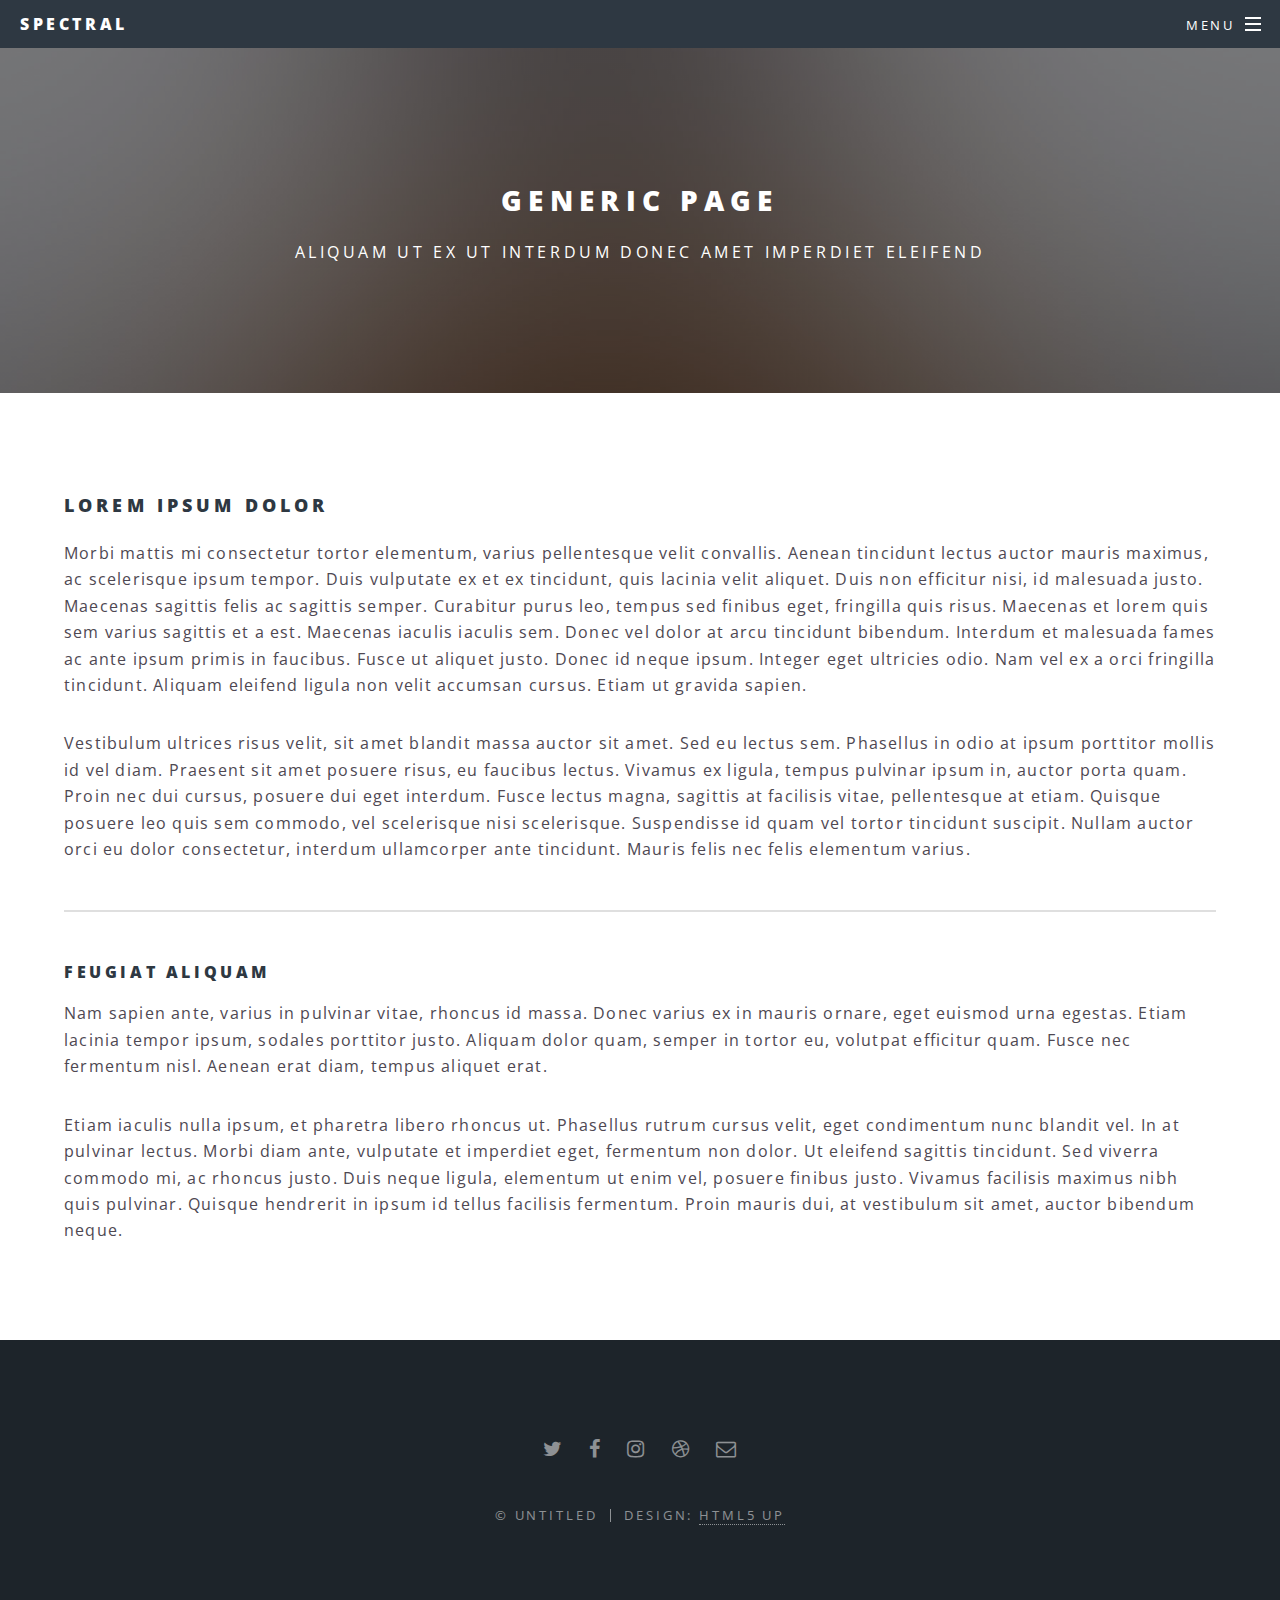
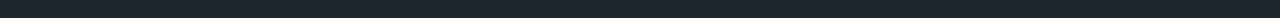
==== generic.html @ 99960e8b "newsite_spectral" ====
<!DOCTYPE HTML>
<!--
	Spectral by HTML5 UP
	html5up.net | @ajlkn
	Free for personal and commercial use under the CCA 3.0 license (html5up.net/license)
-->
<html>
	<head>
		<title>Generic - Spectral by HTML5 UP</title>
		<meta charset="utf-8" />
		<meta name="viewport" content="width=device-width, initial-scale=1" />
		<!--[if lte IE 8]><script src="assets/js/ie/html5shiv.js"></script><![endif]-->
		<link rel="stylesheet" href="assets/css/main.css" />
		<!--[if lte IE 8]><link rel="stylesheet" href="assets/css/ie8.css" /><![endif]-->
		<!--[if lte IE 9]><link rel="stylesheet" href="assets/css/ie9.css" /><![endif]-->
	</head>
	<body>

		<!-- Page Wrapper -->
			<div id="page-wrapper">

				<!-- Header -->
					<header id="header">
						<h1><a href="index.html">Spectral</a></h1>
						<nav id="nav">
							<ul>
								<li class="special">
									<a href="#menu" class="menuToggle"><span>Menu</span></a>
									<div id="menu">
										<ul>
											<li><a href="index.html">Home</a></li>
											<li><a href="generic.html">Generic</a></li>
											<li><a href="elements.html">Elements</a></li>
											<li><a href="#">Sign Up</a></li>
											<li><a href="#">Log In</a></li>
										</ul>
									</div>
								</li>
							</ul>
						</nav>
					</header>

				<!-- Main -->
					<article id="main">
						<header>
							<h2>Generic Page</h2>
							<p>Aliquam ut ex ut interdum donec amet imperdiet eleifend</p>
						</header>
						<section class="wrapper style5">
							<div class="inner">

								<h3>Lorem ipsum dolor</h3>
								<p>Morbi mattis mi consectetur tortor elementum, varius pellentesque velit convallis. Aenean tincidunt lectus auctor mauris maximus, ac scelerisque ipsum tempor. Duis vulputate ex et ex tincidunt, quis lacinia velit aliquet. Duis non efficitur nisi, id malesuada justo. Maecenas sagittis felis ac sagittis semper. Curabitur purus leo, tempus sed finibus eget, fringilla quis risus. Maecenas et lorem quis sem varius sagittis et a est. Maecenas iaculis iaculis sem. Donec vel dolor at arcu tincidunt bibendum. Interdum et malesuada fames ac ante ipsum primis in faucibus. Fusce ut aliquet justo. Donec id neque ipsum. Integer eget ultricies odio. Nam vel ex a orci fringilla tincidunt. Aliquam eleifend ligula non velit accumsan cursus. Etiam ut gravida sapien.</p>

								<p>Vestibulum ultrices risus velit, sit amet blandit massa auctor sit amet. Sed eu lectus sem. Phasellus in odio at ipsum porttitor mollis id vel diam. Praesent sit amet posuere risus, eu faucibus lectus. Vivamus ex ligula, tempus pulvinar ipsum in, auctor porta quam. Proin nec dui cursus, posuere dui eget interdum. Fusce lectus magna, sagittis at facilisis vitae, pellentesque at etiam. Quisque posuere leo quis sem commodo, vel scelerisque nisi scelerisque. Suspendisse id quam vel tortor tincidunt suscipit. Nullam auctor orci eu dolor consectetur, interdum ullamcorper ante tincidunt. Mauris felis nec felis elementum varius.</p>

								<hr />

								<h4>Feugiat aliquam</h4>
								<p>Nam sapien ante, varius in pulvinar vitae, rhoncus id massa. Donec varius ex in mauris ornare, eget euismod urna egestas. Etiam lacinia tempor ipsum, sodales porttitor justo. Aliquam dolor quam, semper in tortor eu, volutpat efficitur quam. Fusce nec fermentum nisl. Aenean erat diam, tempus aliquet erat.</p>

								<p>Etiam iaculis nulla ipsum, et pharetra libero rhoncus ut. Phasellus rutrum cursus velit, eget condimentum nunc blandit vel. In at pulvinar lectus. Morbi diam ante, vulputate et imperdiet eget, fermentum non dolor. Ut eleifend sagittis tincidunt. Sed viverra commodo mi, ac rhoncus justo. Duis neque ligula, elementum ut enim vel, posuere finibus justo. Vivamus facilisis maximus nibh quis pulvinar. Quisque hendrerit in ipsum id tellus facilisis fermentum. Proin mauris dui, at vestibulum sit amet, auctor bibendum neque.</p>

							</div>
						</section>
					</article>

				<!-- Footer -->
					<footer id="footer">
						<ul class="icons">
							<li><a href="#" class="icon fa-twitter"><span class="label">Twitter</span></a></li>
							<li><a href="#" class="icon fa-facebook"><span class="label">Facebook</span></a></li>
							<li><a href="#" class="icon fa-instagram"><span class="label">Instagram</span></a></li>
							<li><a href="#" class="icon fa-dribbble"><span class="label">Dribbble</span></a></li>
							<li><a href="#" class="icon fa-envelope-o"><span class="label">Email</span></a></li>
						</ul>
						<ul class="copyright">
							<li>&copy; Untitled</li><li>Design: <a href="http://html5up.net">HTML5 UP</a></li>
						</ul>
					</footer>

			</div>

		<!-- Scripts -->
			<script src="assets/js/jquery.min.js"></script>
			<script src="assets/js/jquery.scrollex.min.js"></script>
			<script src="assets/js/jquery.scrolly.min.js"></script>
			<script src="assets/js/skel.min.js"></script>
			<script src="assets/js/util.js"></script>
			<!--[if lte IE 8]><script src="assets/js/ie/respond.min.js"></script><![endif]-->
			<script src="assets/js/main.js"></script>

	</body>
</html>
---- assets/css/main.css ----
@import url(font-awesome.min.css);
@import url("https://fonts.googleapis.com/css?family=Open+Sans:400,400italic,600,600italic,800,800italic");

/*
	Spectral by HTML5 UP
	html5up.net | @ajlkn
	Free for personal and commercial use under the CCA 3.0 license (html5up.net/license)
*/

/* Reset */

	html, body, div, span, applet, object, iframe, h1, h2, h3, h4, h5, h6, p, blockquote, pre, a, abbr, acronym, address, big, cite, code, del, dfn, em, img, ins, kbd, q, s, samp, small, strike, strong, sub, sup, tt, var, b, u, i, center, dl, dt, dd, ol, ul, li, fieldset, form, label, legend, table, caption, tbody, tfoot, thead, tr, th, td, article, aside, canvas, details, embed, figure, figcaption, footer, header, hgroup, menu, nav, output, ruby, section, summary, time, mark, audio, video {
		margin: 0;
		padding: 0;
		border: 0;
		font-size: 100%;
		font: inherit;
		vertical-align: baseline;
	}

	article, aside, details, figcaption, figure, footer, header, hgroup, menu, nav, section {
		display: block;
	}

	body {
		line-height: 1;
	}

	ol, ul {
		list-style: none;
	}

	blockquote, q {
		quotes: none;
	}

	blockquote:before, blockquote:after, q:before, q:after {
		content: '';
		content: none;
	}

	table {
		border-collapse: collapse;
		border-spacing: 0;
	}

	body {
		-webkit-text-size-adjust: none;
	}

/* Box Model */

	*, *:before, *:after {
		-moz-box-sizing: border-box;
		-webkit-box-sizing: border-box;
		box-sizing: border-box;
	}

/* Grid */

	.row {
		border-bottom: solid 1px transparent;
		-moz-box-sizing: border-box;
		-webkit-box-sizing: border-box;
		box-sizing: border-box;
	}

	.row > * {
		float: left;
		-moz-box-sizing: border-box;
		-webkit-box-sizing: border-box;
		box-sizing: border-box;
	}

	.row:after, .row:before {
		content: '';
		display: block;
		clear: both;
		height: 0;
	}

	.row.uniform > * > :first-child {
		margin-top: 0;
	}

	.row.uniform > * > :last-child {
		margin-bottom: 0;
	}

	.row.\30 \25 > * {
		padding: 0 0 0 0em;
	}

	.row.\30 \25 {
		margin: 0 0 -1px 0em;
	}

	.row.uniform.\30 \25 > * {
		padding: 0em 0 0 0em;
	}

	.row.uniform.\30 \25 {
		margin: 0em 0 -1px 0em;
	}

	.row > * {
		padding: 0 0 0 1.5em;
	}

	.row {
		margin: 0 0 -1px -1.5em;
	}

	.row.uniform > * {
		padding: 1.5em 0 0 1.5em;
	}

	.row.uniform {
		margin: -1.5em 0 -1px -1.5em;
	}

	.row.\32 00\25 > * {
		padding: 0 0 0 3em;
	}

	.row.\32 00\25 {
		margin: 0 0 -1px -3em;
	}

	.row.uniform.\32 00\25 > * {
		padding: 3em 0 0 3em;
	}

	.row.uniform.\32 00\25 {
		margin: -3em 0 -1px -3em;
	}

	.row.\31 50\25 > * {
		padding: 0 0 0 2.25em;
	}

	.row.\31 50\25 {
		margin: 0 0 -1px -2.25em;
	}

	.row.uniform.\31 50\25 > * {
		padding: 2.25em 0 0 2.25em;
	}

	.row.uniform.\31 50\25 {
		margin: -2.25em 0 -1px -2.25em;
	}

	.row.\35 0\25 > * {
		padding: 0 0 0 0.75em;
	}

	.row.\35 0\25 {
		margin: 0 0 -1px -0.75em;
	}

	.row.uniform.\35 0\25 > * {
		padding: 0.75em 0 0 0.75em;
	}

	.row.uniform.\35 0\25 {
		margin: -0.75em 0 -1px -0.75em;
	}

	.row.\32 5\25 > * {
		padding: 0 0 0 0.375em;
	}

	.row.\32 5\25 {
		margin: 0 0 -1px -0.375em;
	}

	.row.uniform.\32 5\25 > * {
		padding: 0.375em 0 0 0.375em;
	}

	.row.uniform.\32 5\25 {
		margin: -0.375em 0 -1px -0.375em;
	}

	.\31 2u, .\31 2u\24 {
		width: 100%;
		clear: none;
		margin-left: 0;
	}

	.\31 1u, .\31 1u\24 {
		width: 91.6666666667%;
		clear: none;
		margin-left: 0;
	}

	.\31 0u, .\31 0u\24 {
		width: 83.3333333333%;
		clear: none;
		margin-left: 0;
	}

	.\39 u, .\39 u\24 {
		width: 75%;
		clear: none;
		margin-left: 0;
	}

	.\38 u, .\38 u\24 {
		width: 66.6666666667%;
		clear: none;
		margin-left: 0;
	}

	.\37 u, .\37 u\24 {
		width: 58.3333333333%;
		clear: none;
		margin-left: 0;
	}

	.\36 u, .\36 u\24 {
		width: 50%;
		clear: none;
		margin-left: 0;
	}

	.\35 u, .\35 u\24 {
		width: 41.6666666667%;
		clear: none;
		margin-left: 0;
	}

	.\34 u, .\34 u\24 {
		width: 33.3333333333%;
		clear: none;
		margin-left: 0;
	}

	.\33 u, .\33 u\24 {
		width: 25%;
		clear: none;
		margin-left: 0;
	}

	.\32 u, .\32 u\24 {
		width: 16.6666666667%;
		clear: none;
		margin-left: 0;
	}

	.\31 u, .\31 u\24 {
		width: 8.3333333333%;
		clear: none;
		margin-left: 0;
	}

	.\31 2u\24 + *,
	.\31 1u\24 + *,
	.\31 0u\24 + *,
	.\39 u\24 + *,
	.\38 u\24 + *,
	.\37 u\24 + *,
	.\36 u\24 + *,
	.\35 u\24 + *,
	.\34 u\24 + *,
	.\33 u\24 + *,
	.\32 u\24 + *,
	.\31 u\24 + * {
		clear: left;
	}

	.\-11u {
		margin-left: 91.66667%;
	}

	.\-10u {
		margin-left: 83.33333%;
	}

	.\-9u {
		margin-left: 75%;
	}

	.\-8u {
		margin-left: 66.66667%;
	}

	.\-7u {
		margin-left: 58.33333%;
	}

	.\-6u {
		margin-left: 50%;
	}

	.\-5u {
		margin-left: 41.66667%;
	}

	.\-4u {
		margin-left: 33.33333%;
	}

	.\-3u {
		margin-left: 25%;
	}

	.\-2u {
		margin-left: 16.66667%;
	}

	.\-1u {
		margin-left: 8.33333%;
	}

	@media screen and (max-width: 1680px) {

		.row > * {
			padding: 0 0 0 1.5em;
		}

		.row {
			margin: 0 0 -1px -1.5em;
		}

		.row.uniform > * {
			padding: 1.5em 0 0 1.5em;
		}

		.row.uniform {
			margin: -1.5em 0 -1px -1.5em;
		}

		.row.\32 00\25 > * {
			padding: 0 0 0 3em;
		}

		.row.\32 00\25 {
			margin: 0 0 -1px -3em;
		}

		.row.uniform.\32 00\25 > * {
			padding: 3em 0 0 3em;
		}

		.row.uniform.\32 00\25 {
			margin: -3em 0 -1px -3em;
		}

		.row.\31 50\25 > * {
			padding: 0 0 0 2.25em;
		}

		.row.\31 50\25 {
			margin: 0 0 -1px -2.25em;
		}

		.row.uniform.\31 50\25 > * {
			padding: 2.25em 0 0 2.25em;
		}

		.row.uniform.\31 50\25 {
			margin: -2.25em 0 -1px -2.25em;
		}

		.row.\35 0\25 > * {
			padding: 0 0 0 0.75em;
		}

		.row.\35 0\25 {
			margin: 0 0 -1px -0.75em;
		}

		.row.uniform.\35 0\25 > * {
			padding: 0.75em 0 0 0.75em;
		}

		.row.uniform.\35 0\25 {
			margin: -0.75em 0 -1px -0.75em;
		}

		.row.\32 5\25 > * {
			padding: 0 0 0 0.375em;
		}

		.row.\32 5\25 {
			margin: 0 0 -1px -0.375em;
		}

		.row.uniform.\32 5\25 > * {
			padding: 0.375em 0 0 0.375em;
		}

		.row.uniform.\32 5\25 {
			margin: -0.375em 0 -1px -0.375em;
		}

		.\31 2u\28xlarge\29, .\31 2u\24\28xlarge\29 {
			width: 100%;
			clear: none;
			margin-left: 0;
		}

		.\31 1u\28xlarge\29, .\31 1u\24\28xlarge\29 {
			width: 91.6666666667%;
			clear: none;
			margin-left: 0;
		}

		.\31 0u\28xlarge\29, .\31 0u\24\28xlarge\29 {
			width: 83.3333333333%;
			clear: none;
			margin-left: 0;
		}

		.\39 u\28xlarge\29, .\39 u\24\28xlarge\29 {
			width: 75%;
			clear: none;
			margin-left: 0;
		}

		.\38 u\28xlarge\29, .\38 u\24\28xlarge\29 {
			width: 66.6666666667%;
			clear: none;
			margin-left: 0;
		}

		.\37 u\28xlarge\29, .\37 u\24\28xlarge\29 {
			width: 58.3333333333%;
			clear: none;
			margin-left: 0;
		}

		.\36 u\28xlarge\29, .\36 u\24\28xlarge\29 {
			width: 50%;
			clear: none;
			margin-left: 0;
		}

		.\35 u\28xlarge\29, .\35 u\24\28xlarge\29 {
			width: 41.6666666667%;
			clear: none;
			margin-left: 0;
		}

		.\34 u\28xlarge\29, .\34 u\24\28xlarge\29 {
			width: 33.3333333333%;
			clear: none;
			margin-left: 0;
		}

		.\33 u\28xlarge\29, .\33 u\24\28xlarge\29 {
			width: 25%;
			clear: none;
			margin-left: 0;
		}

		.\32 u\28xlarge\29, .\32 u\24\28xlarge\29 {
			width: 16.6666666667%;
			clear: none;
			margin-left: 0;
		}

		.\31 u\28xlarge\29, .\31 u\24\28xlarge\29 {
			width: 8.3333333333%;
			clear: none;
			margin-left: 0;
		}

		.\31 2u\24\28xlarge\29 + *,
		.\31 1u\24\28xlarge\29 + *,
		.\31 0u\24\28xlarge\29 + *,
		.\39 u\24\28xlarge\29 + *,
		.\38 u\24\28xlarge\29 + *,
		.\37 u\24\28xlarge\29 + *,
		.\36 u\24\28xlarge\29 + *,
		.\35 u\24\28xlarge\29 + *,
		.\34 u\24\28xlarge\29 + *,
		.\33 u\24\28xlarge\29 + *,
		.\32 u\24\28xlarge\29 + *,
		.\31 u\24\28xlarge\29 + * {
			clear: left;
		}

		.\-11u\28xlarge\29 {
			margin-left: 91.66667%;
		}

		.\-10u\28xlarge\29 {
			margin-left: 83.33333%;
		}

		.\-9u\28xlarge\29 {
			margin-left: 75%;
		}

		.\-8u\28xlarge\29 {
			margin-left: 66.66667%;
		}

		.\-7u\28xlarge\29 {
			margin-left: 58.33333%;
		}

		.\-6u\28xlarge\29 {
			margin-left: 50%;
		}

		.\-5u\28xlarge\29 {
			margin-left: 41.66667%;
		}

		.\-4u\28xlarge\29 {
			margin-left: 33.33333%;
		}

		.\-3u\28xlarge\29 {
			margin-left: 25%;
		}

		.\-2u\28xlarge\29 {
			margin-left: 16.66667%;
		}

		.\-1u\28xlarge\29 {
			margin-left: 8.33333%;
		}

	}

	@media screen and (max-width: 1280px) {

		.row > * {
			padding: 0 0 0 1.5em;
		}

		.row {
			margin: 0 0 -1px -1.5em;
		}

		.row.uniform > * {
			padding: 1.5em 0 0 1.5em;
		}

		.row.uniform {
			margin: -1.5em 0 -1px -1.5em;
		}

		.row.\32 00\25 > * {
			padding: 0 0 0 3em;
		}

		.row.\32 00\25 {
			margin: 0 0 -1px -3em;
		}

		.row.uniform.\32 00\25 > * {
			padding: 3em 0 0 3em;
		}

		.row.uniform.\32 00\25 {
			margin: -3em 0 -1px -3em;
		}

		.row.\31 50\25 > * {
			padding: 0 0 0 2.25em;
		}

		.row.\31 50\25 {
			margin: 0 0 -1px -2.25em;
		}

		.row.uniform.\31 50\25 > * {
			padding: 2.25em 0 0 2.25em;
		}

		.row.uniform.\31 50\25 {
			margin: -2.25em 0 -1px -2.25em;
		}

		.row.\35 0\25 > * {
			padding: 0 0 0 0.75em;
		}

		.row.\35 0\25 {
			margin: 0 0 -1px -0.75em;
		}

		.row.uniform.\35 0\25 > * {
			padding: 0.75em 0 0 0.75em;
		}

		.row.uniform.\35 0\25 {
			margin: -0.75em 0 -1px -0.75em;
		}

		.row.\32 5\25 > * {
			padding: 0 0 0 0.375em;
		}

		.row.\32 5\25 {
			margin: 0 0 -1px -0.375em;
		}

		.row.uniform.\32 5\25 > * {
			padding: 0.375em 0 0 0.375em;
		}

		.row.uniform.\32 5\25 {
			margin: -0.375em 0 -1px -0.375em;
		}

		.\31 2u\28large\29, .\31 2u\24\28large\29 {
			width: 100%;
			clear: none;
			margin-left: 0;
		}

		.\31 1u\28large\29, .\31 1u\24\28large\29 {
			width: 91.6666666667%;
			clear: none;
			margin-left: 0;
		}

		.\31 0u\28large\29, .\31 0u\24\28large\29 {
			width: 83.3333333333%;
			clear: none;
			margin-left: 0;
		}

		.\39 u\28large\29, .\39 u\24\28large\29 {
			width: 75%;
			clear: none;
			margin-left: 0;
		}

		.\38 u\28large\29, .\38 u\24\28large\29 {
			width: 66.6666666667%;
			clear: none;
			margin-left: 0;
		}

		.\37 u\28large\29, .\37 u\24\28large\29 {
			width: 58.3333333333%;
			clear: none;
			margin-left: 0;
		}

		.\36 u\28large\29, .\36 u\24\28large\29 {
			width: 50%;
			clear: none;
			margin-left: 0;
		}

		.\35 u\28large\29, .\35 u\24\28large\29 {
			width: 41.6666666667%;
			clear: none;
			margin-left: 0;
		}

		.\34 u\28large\29, .\34 u\24\28large\29 {
			width: 33.3333333333%;
			clear: none;
			margin-left: 0;
		}

		.\33 u\28large\29, .\33 u\24\28large\29 {
			width: 25%;
			clear: none;
			margin-left: 0;
		}

		.\32 u\28large\29, .\32 u\24\28large\29 {
			width: 16.6666666667%;
			clear: none;
			margin-left: 0;
		}

		.\31 u\28large\29, .\31 u\24\28large\29 {
			width: 8.3333333333%;
			clear: none;
			margin-left: 0;
		}

		.\31 2u\24\28large\29 + *,
		.\31 1u\24\28large\29 + *,
		.\31 0u\24\28large\29 + *,
		.\39 u\24\28large\29 + *,
		.\38 u\24\28large\29 + *,
		.\37 u\24\28large\29 + *,
		.\36 u\24\28large\29 + *,
		.\35 u\24\28large\29 + *,
		.\34 u\24\28large\29 + *,
		.\33 u\24\28large\29 + *,
		.\32 u\24\28large\29 + *,
		.\31 u\24\28large\29 + * {
			clear: left;
		}

		.\-11u\28large\29 {
			margin-left: 91.66667%;
		}

		.\-10u\28large\29 {
			margin-left: 83.33333%;
		}

		.\-9u\28large\29 {
			margin-left: 75%;
		}

		.\-8u\28large\29 {
			margin-left: 66.66667%;
		}

		.\-7u\28large\29 {
			margin-left: 58.33333%;
		}

		.\-6u\28large\29 {
			margin-left: 50%;
		}

		.\-5u\28large\29 {
			margin-left: 41.66667%;
		}

		.\-4u\28large\29 {
			margin-left: 33.33333%;
		}

		.\-3u\28large\29 {
			margin-left: 25%;
		}

		.\-2u\28large\29 {
			margin-left: 16.66667%;
		}

		.\-1u\28large\29 {
			margin-left: 8.33333%;
		}

	}

	@media screen and (max-width: 980px) {

		.row > * {
			padding: 0 0 0 1.5em;
		}

		.row {
			margin: 0 0 -1px -1.5em;
		}

		.row.uniform > * {
			padding: 1.5em 0 0 1.5em;
		}

		.row.uniform {
			margin: -1.5em 0 -1px -1.5em;
		}

		.row.\32 00\25 > * {
			padding: 0 0 0 3em;
		}

		.row.\32 00\25 {
			margin: 0 0 -1px -3em;
		}

		.row.uniform.\32 00\25 > * {
			padding: 3em 0 0 3em;
		}

		.row.uniform.\32 00\25 {
			margin: -3em 0 -1px -3em;
		}

		.row.\31 50\25 > * {
			padding: 0 0 0 2.25em;
		}

		.row.\31 50\25 {
			margin: 0 0 -1px -2.25em;
		}

		.row.uniform.\31 50\25 > * {
			padding: 2.25em 0 0 2.25em;
		}

		.row.uniform.\31 50\25 {
			margin: -2.25em 0 -1px -2.25em;
		}

		.row.\35 0\25 > * {
			padding: 0 0 0 0.75em;
		}

		.row.\35 0\25 {
			margin: 0 0 -1px -0.75em;
		}

		.row.uniform.\35 0\25 > * {
			padding: 0.75em 0 0 0.75em;
		}

		.row.uniform.\35 0\25 {
			margin: -0.75em 0 -1px -0.75em;
		}

		.row.\32 5\25 > * {
			padding: 0 0 0 0.375em;
		}

		.row.\32 5\25 {
			margin: 0 0 -1px -0.375em;
		}

		.row.uniform.\32 5\25 > * {
			padding: 0.375em 0 0 0.375em;
		}

		.row.uniform.\32 5\25 {
			margin: -0.375em 0 -1px -0.375em;
		}

		.\31 2u\28medium\29, .\31 2u\24\28medium\29 {
			width: 100%;
			clear: none;
			margin-left: 0;
		}

		.\31 1u\28medium\29, .\31 1u\24\28medium\29 {
			width: 91.6666666667%;
			clear: none;
			margin-left: 0;
		}

		.\31 0u\28medium\29, .\31 0u\24\28medium\29 {
			width: 83.3333333333%;
			clear: none;
			margin-left: 0;
		}

		.\39 u\28medium\29, .\39 u\24\28medium\29 {
			width: 75%;
			clear: none;
			margin-left: 0;
		}

		.\38 u\28medium\29, .\38 u\24\28medium\29 {
			width: 66.6666666667%;
			clear: none;
			margin-left: 0;
		}

		.\37 u\28medium\29, .\37 u\24\28medium\29 {
			width: 58.3333333333%;
			clear: none;
			margin-left: 0;
		}

		.\36 u\28medium\29, .\36 u\24\28medium\29 {
			width: 50%;
			clear: none;
			margin-left: 0;
		}

		.\35 u\28medium\29, .\35 u\24\28medium\29 {
			width: 41.6666666667%;
			clear: none;
			margin-left: 0;
		}

		.\34 u\28medium\29, .\34 u\24\28medium\29 {
			width: 33.3333333333%;
			clear: none;
			margin-left: 0;
		}

		.\33 u\28medium\29, .\33 u\24\28medium\29 {
			width: 25%;
			clear: none;
			margin-left: 0;
		}

		.\32 u\28medium\29, .\32 u\24\28medium\29 {
			width: 16.6666666667%;
			clear: none;
			margin-left: 0;
		}

		.\31 u\28medium\29, .\31 u\24\28medium\29 {
			width: 8.3333333333%;
			clear: none;
			margin-left: 0;
		}

		.\31 2u\24\28medium\29 + *,
		.\31 1u\24\28medium\29 + *,
		.\31 0u\24\28medium\29 + *,
		.\39 u\24\28medium\29 + *,
		.\38 u\24\28medium\29 + *,
		.\37 u\24\28medium\29 + *,
		.\36 u\24\28medium\29 + *,
		.\35 u\24\28medium\29 + *,
		.\34 u\24\28medium\29 + *,
		.\33 u\24\28medium\29 + *,
		.\32 u\24\28medium\29 + *,
		.\31 u\24\28medium\29 + * {
			clear: left;
		}

		.\-11u\28medium\29 {
			margin-left: 91.66667%;
		}

		.\-10u\28medium\29 {
			margin-left: 83.33333%;
		}

		.\-9u\28medium\29 {
			margin-left: 75%;
		}

		.\-8u\28medium\29 {
			margin-left: 66.66667%;
		}

		.\-7u\28medium\29 {
			margin-left: 58.33333%;
		}

		.\-6u\28medium\29 {
			margin-left: 50%;
		}

		.\-5u\28medium\29 {
			margin-left: 41.66667%;
		}

		.\-4u\28medium\29 {
			margin-left: 33.33333%;
		}

		.\-3u\28medium\29 {
			margin-left: 25%;
		}

		.\-2u\28medium\29 {
			margin-left: 16.66667%;
		}

		.\-1u\28medium\29 {
			margin-left: 8.33333%;
		}

	}

	@media screen and (max-width: 736px) {

		.row > * {
			padding: 0 0 0 1.5em;
		}

		.row {
			margin: 0 0 -1px -1.5em;
		}

		.row.uniform > * {
			padding: 1.5em 0 0 1.5em;
		}

		.row.uniform {
			margin: -1.5em 0 -1px -1.5em;
		}

		.row.\32 00\25 > * {
			padding: 0 0 0 3em;
		}

		.row.\32 00\25 {
			margin: 0 0 -1px -3em;
		}

		.row.uniform.\32 00\25 > * {
			padding: 3em 0 0 3em;
		}

		.row.uniform.\32 00\25 {
			margin: -3em 0 -1px -3em;
		}

		.row.\31 50\25 > * {
			padding: 0 0 0 2.25em;
		}

		.row.\31 50\25 {
			margin: 0 0 -1px -2.25em;
		}

		.row.uniform.\31 50\25 > * {
			padding: 2.25em 0 0 2.25em;
		}

		.row.uniform.\31 50\25 {
			margin: -2.25em 0 -1px -2.25em;
		}

		.row.\35 0\25 > * {
			padding: 0 0 0 0.75em;
		}

		.row.\35 0\25 {
			margin: 0 0 -1px -0.75em;
		}

		.row.uniform.\35 0\25 > * {
			padding: 0.75em 0 0 0.75em;
		}

		.row.uniform.\35 0\25 {
			margin: -0.75em 0 -1px -0.75em;
		}

		.row.\32 5\25 > * {
			padding: 0 0 0 0.375em;
		}

		.row.\32 5\25 {
			margin: 0 0 -1px -0.375em;
		}

		.row.uniform.\32 5\25 > * {
			padding: 0.375em 0 0 0.375em;
		}

		.row.uniform.\32 5\25 {
			margin: -0.375em 0 -1px -0.375em;
		}

		.\31 2u\28small\29, .\31 2u\24\28small\29 {
			width: 100%;
			clear: none;
			margin-left: 0;
		}

		.\31 1u\28small\29, .\31 1u\24\28small\29 {
			width: 91.6666666667%;
			clear: none;
			margin-left: 0;
		}

		.\31 0u\28small\29, .\31 0u\24\28small\29 {
			width: 83.3333333333%;
			clear: none;
			margin-left: 0;
		}

		.\39 u\28small\29, .\39 u\24\28small\29 {
			width: 75%;
			clear: none;
			margin-left: 0;
		}

		.\38 u\28small\29, .\38 u\24\28small\29 {
			width: 66.6666666667%;
			clear: none;
			margin-left: 0;
		}

		.\37 u\28small\29, .\37 u\24\28small\29 {
			width: 58.3333333333%;
			clear: none;
			margin-left: 0;
		}

		.\36 u\28small\29, .\36 u\24\28small\29 {
			width: 50%;
			clear: none;
			margin-left: 0;
		}

		.\35 u\28small\29, .\35 u\24\28small\29 {
			width: 41.6666666667%;
			clear: none;
			margin-left: 0;
		}

		.\34 u\28small\29, .\34 u\24\28small\29 {
			width: 33.3333333333%;
			clear: none;
			margin-left: 0;
		}

		.\33 u\28small\29, .\33 u\24\28small\29 {
			width: 25%;
			clear: none;
			margin-left: 0;
		}

		.\32 u\28small\29, .\32 u\24\28small\29 {
			width: 16.6666666667%;
			clear: none;
			margin-left: 0;
		}

		.\31 u\28small\29, .\31 u\24\28small\29 {
			width: 8.3333333333%;
			clear: none;
			margin-left: 0;
		}

		.\31 2u\24\28small\29 + *,
		.\31 1u\24\28small\29 + *,
		.\31 0u\24\28small\29 + *,
		.\39 u\24\28small\29 + *,
		.\38 u\24\28small\29 + *,
		.\37 u\24\28small\29 + *,
		.\36 u\24\28small\29 + *,
		.\35 u\24\28small\29 + *,
		.\34 u\24\28small\29 + *,
		.\33 u\24\28small\29 + *,
		.\32 u\24\28small\29 + *,
		.\31 u\24\28small\29 + * {
			clear: left;
		}

		.\-11u\28small\29 {
			margin-left: 91.66667%;
		}

		.\-10u\28small\29 {
			margin-left: 83.33333%;
		}

		.\-9u\28small\29 {
			margin-left: 75%;
		}

		.\-8u\28small\29 {
			margin-left: 66.66667%;
		}

		.\-7u\28small\29 {
			margin-left: 58.33333%;
		}

		.\-6u\28small\29 {
			margin-left: 50%;
		}

		.\-5u\28small\29 {
			margin-left: 41.66667%;
		}

		.\-4u\28small\29 {
			margin-left: 33.33333%;
		}

		.\-3u\28small\29 {
			margin-left: 25%;
		}

		.\-2u\28small\29 {
			margin-left: 16.66667%;
		}

		.\-1u\28small\29 {
			margin-left: 8.33333%;
		}

	}

	@media screen and (max-width: 480px) {

		.row > * {
			padding: 0 0 0 1.5em;
		}

		.row {
			margin: 0 0 -1px -1.5em;
		}

		.row.uniform > * {
			padding: 1.5em 0 0 1.5em;
		}

		.row.uniform {
			margin: -1.5em 0 -1px -1.5em;
		}

		.row.\32 00\25 > * {
			padding: 0 0 0 3em;
		}

		.row.\32 00\25 {
			margin: 0 0 -1px -3em;
		}

		.row.uniform.\32 00\25 > * {
			padding: 3em 0 0 3em;
		}

		.row.uniform.\32 00\25 {
			margin: -3em 0 -1px -3em;
		}

		.row.\31 50\25 > * {
			padding: 0 0 0 2.25em;
		}

		.row.\31 50\25 {
			margin: 0 0 -1px -2.25em;
		}

		.row.uniform.\31 50\25 > * {
			padding: 2.25em 0 0 2.25em;
		}

		.row.uniform.\31 50\25 {
			margin: -2.25em 0 -1px -2.25em;
		}

		.row.\35 0\25 > * {
			padding: 0 0 0 0.75em;
		}

		.row.\35 0\25 {
			margin: 0 0 -1px -0.75em;
		}

		.row.uniform.\35 0\25 > * {
			padding: 0.75em 0 0 0.75em;
		}

		.row.uniform.\35 0\25 {
			margin: -0.75em 0 -1px -0.75em;
		}

		.row.\32 5\25 > * {
			padding: 0 0 0 0.375em;
		}

		.row.\32 5\25 {
			margin: 0 0 -1px -0.375em;
		}

		.row.uniform.\32 5\25 > * {
			padding: 0.375em 0 0 0.375em;
		}

		.row.uniform.\32 5\25 {
			margin: -0.375em 0 -1px -0.375em;
		}

		.\31 2u\28xsmall\29, .\31 2u\24\28xsmall\29 {
			width: 100%;
			clear: none;
			margin-left: 0;
		}

		.\31 1u\28xsmall\29, .\31 1u\24\28xsmall\29 {
			width: 91.6666666667%;
			clear: none;
			margin-left: 0;
		}

		.\31 0u\28xsmall\29, .\31 0u\24\28xsmall\29 {
			width: 83.3333333333%;
			clear: none;
			margin-left: 0;
		}

		.\39 u\28xsmall\29, .\39 u\24\28xsmall\29 {
			width: 75%;
			clear: none;
			margin-left: 0;
		}

		.\38 u\28xsmall\29, .\38 u\24\28xsmall\29 {
			width: 66.6666666667%;
			clear: none;
			margin-left: 0;
		}

		.\37 u\28xsmall\29, .\37 u\24\28xsmall\29 {
			width: 58.3333333333%;
			clear: none;
			margin-left: 0;
		}

		.\36 u\28xsmall\29, .\36 u\24\28xsmall\29 {
			width: 50%;
			clear: none;
			margin-left: 0;
		}

		.\35 u\28xsmall\29, .\35 u\24\28xsmall\29 {
			width: 41.6666666667%;
			clear: none;
			margin-left: 0;
		}

		.\34 u\28xsmall\29, .\34 u\24\28xsmall\29 {
			width: 33.3333333333%;
			clear: none;
			margin-left: 0;
		}

		.\33 u\28xsmall\29, .\33 u\24\28xsmall\29 {
			width: 25%;
			clear: none;
			margin-left: 0;
		}

		.\32 u\28xsmall\29, .\32 u\24\28xsmall\29 {
			width: 16.6666666667%;
			clear: none;
			margin-left: 0;
		}

		.\31 u\28xsmall\29, .\31 u\24\28xsmall\29 {
			width: 8.3333333333%;
			clear: none;
			margin-left: 0;
		}

		.\31 2u\24\28xsmall\29 + *,
		.\31 1u\24\28xsmall\29 + *,
		.\31 0u\24\28xsmall\29 + *,
		.\39 u\24\28xsmall\29 + *,
		.\38 u\24\28xsmall\29 + *,
		.\37 u\24\28xsmall\29 + *,
		.\36 u\24\28xsmall\29 + *,
		.\35 u\24\28xsmall\29 + *,
		.\34 u\24\28xsmall\29 + *,
		.\33 u\24\28xsmall\29 + *,
		.\32 u\24\28xsmall\29 + *,
		.\31 u\24\28xsmall\29 + * {
			clear: left;
		}

		.\-11u\28xsmall\29 {
			margin-left: 91.66667%;
		}

		.\-10u\28xsmall\29 {
			margin-left: 83.33333%;
		}

		.\-9u\28xsmall\29 {
			margin-left: 75%;
		}

		.\-8u\28xsmall\29 {
			margin-left: 66.66667%;
		}

		.\-7u\28xsmall\29 {
			margin-left: 58.33333%;
		}

		.\-6u\28xsmall\29 {
			margin-left: 50%;
		}

		.\-5u\28xsmall\29 {
			margin-left: 41.66667%;
		}

		.\-4u\28xsmall\29 {
			margin-left: 33.33333%;
		}

		.\-3u\28xsmall\29 {
			margin-left: 25%;
		}

		.\-2u\28xsmall\29 {
			margin-left: 16.66667%;
		}

		.\-1u\28xsmall\29 {
			margin-left: 8.33333%;
		}

	}

/* Basic */

	@-ms-viewport {
		width: device-width;
	}

	body {
		background: #2e3842;
	}

		body.is-loading *, body.is-loading *:before, body.is-loading *:after {
			-moz-animation: none !important;
			-webkit-animation: none !important;
			-ms-animation: none !important;
			animation: none !important;
			-moz-transition: none !important;
			-webkit-transition: none !important;
			-ms-transition: none !important;
			transition: none !important;
		}

	body, input, select, textarea {
		color: #fff;
		font-family: "Open Sans", Helvetica, sans-serif;
		font-size: 15pt;
		font-weight: 400;
		letter-spacing: 0.075em;
		line-height: 1.65em;
	}

		@media screen and (max-width: 1680px) {

			body, input, select, textarea {
				font-size: 13pt;
			}

		}

		@media screen and (max-width: 1280px) {

			body, input, select, textarea {
				font-size: 12pt;
			}

		}

		@media screen and (max-width: 736px) {

			body, input, select, textarea {
				font-size: 11pt;
				letter-spacing: 0.0375em;
			}

		}

	a {
		-moz-transition: color 0.2s ease, border-bottom-color 0.2s ease;
		-webkit-transition: color 0.2s ease, border-bottom-color 0.2s ease;
		-ms-transition: color 0.2s ease, border-bottom-color 0.2s ease;
		transition: color 0.2s ease, border-bottom-color 0.2s ease;
		border-bottom: dotted 1px;
		color: inherit;
		text-decoration: none;
	}

		a:hover {
			border-bottom-color: transparent;
		}

	strong, b {
		color: #fff;
		font-weight: 600;
	}

	em, i {
		font-style: italic;
	}

	p {
		margin: 0 0 2em 0;
	}

	h1, h2, h3, h4, h5, h6 {
		color: #fff;
		font-weight: 800;
		letter-spacing: 0.225em;
		line-height: 1em;
		margin: 0 0 1em 0;
		text-transform: uppercase;
	}

		h1 a, h2 a, h3 a, h4 a, h5 a, h6 a {
			color: inherit;
			text-decoration: none;
		}

	h2 {
		font-size: 1.35em;
		line-height: 1.75em;
	}

		@media screen and (max-width: 736px) {

			h2 {
				font-size: 1.1em;
				line-height: 1.65em;
			}

		}

	h3 {
		font-size: 1.15em;
		line-height: 1.75em;
	}

		@media screen and (max-width: 736px) {

			h3 {
				font-size: 1em;
				line-height: 1.65em;
			}

		}

	h4 {
		font-size: 1em;
		line-height: 1.5em;
	}

	h5 {
		font-size: 0.8em;
		line-height: 1.5em;
	}

	h6 {
		font-size: 0.7em;
		line-height: 1.5em;
	}

	sub {
		font-size: 0.8em;
		position: relative;
		top: 0.5em;
	}

	sup {
		font-size: 0.8em;
		position: relative;
		top: -0.5em;
	}

	hr {
		border: 0;
		border-bottom: solid 2px #fff;
		margin: 3em 0;
	}

		hr.major {
			margin: 4.5em 0;
		}

	blockquote {
		border-left: solid 4px #fff;
		font-style: italic;
		margin: 0 0 2em 0;
		padding: 0.5em 0 0.5em 2em;
	}

	code {
		background: rgba(144, 144, 144, 0.25);
		border-radius: 3px;
		font-family: "Courier New", monospace;
		font-size: 0.9em;
		letter-spacing: 0;
		margin: 0 0.25em;
		padding: 0.25em 0.65em;
	}

	pre {
		-webkit-overflow-scrolling: touch;
		font-family: "Courier New", monospace;
		font-size: 0.9em;
		margin: 0 0 2em 0;
	}

		pre code {
			display: block;
			line-height: 1.75em;
			padding: 1em 1.5em;
			overflow-x: auto;
		}

	.align-left {
		text-align: left;
	}

	.align-center {
		text-align: center;
	}

	.align-right {
		text-align: right;
	}

/* Section/Article */

	section.special, article.special {
		text-align: center;
	}

	header p {
		color: rgba(255, 255, 255, 0.5);
		position: relative;
		top: -0.25em;
	}

	header h3 + p {
		font-size: 1.1em;
	}

	header h4 + p,
	header h5 + p,
	header h6 + p {
		font-size: 0.9em;
	}

	header.major {
		margin: 0 0 3.5em 0;
	}

		header.major h2, header.major h3, header.major h4, header.major h5, header.major h6 {
			border-bottom: solid 2px #fff;
			display: inline-block;
			padding-bottom: 1em;
			position: relative;
		}

			header.major h2:after, header.major h3:after, header.major h4:after, header.major h5:after, header.major h6:after {
				content: '';
				display: block;
				height: 1px;
			}

		header.major p {
			color: #fff;
			top: 0;
		}

		@media screen and (max-width: 736px) {

			header.major {
				margin: 0 0 2em 0;
			}

		}

	@media screen and (max-width: 980px) {

		header br {
			display: none;
		}

	}

/* Form */

	form {
		margin: 0 0 2em 0;
	}

	label {
		color: #fff;
		display: block;
		font-size: 0.9em;
		font-weight: 600;
		margin: 0 0 1em 0;
	}

	input[type="text"],
	input[type="password"],
	input[type="email"],
	select,
	textarea {
		-moz-appearance: none;
		-webkit-appearance: none;
		-ms-appearance: none;
		appearance: none;
		background: rgba(144, 144, 144, 0.25);
		border-radius: 3px;
		border: none;
		color: inherit;
		display: block;
		outline: 0;
		padding: 0 1em;
		text-decoration: none;
		width: 100%;
	}

		input[type="text"]:invalid,
		input[type="password"]:invalid,
		input[type="email"]:invalid,
		select:invalid,
		textarea:invalid {
			box-shadow: none;
		}

		input[type="text"]:focus,
		input[type="password"]:focus,
		input[type="email"]:focus,
		select:focus,
		textarea:focus {
			box-shadow: 0 0 0 2px #21b2a6;
		}

	.select-wrapper {
		text-decoration: none;
		display: block;
		position: relative;
	}

		.select-wrapper:before {
			-moz-osx-font-smoothing: grayscale;
			-webkit-font-smoothing: antialiased;
			font-family: FontAwesome;
			font-style: normal;
			font-weight: normal;
			text-transform: none !important;
		}

		.select-wrapper:before {
			-moz-pointer-events: none;
			-webkit-pointer-events: none;
			-ms-pointer-events: none;
			pointer-events: none;
			color: #fff;
			content: '\f078';
			display: block;
			height: 2.75em;
			line-height: 2.75em;
			position: absolute;
			right: 0;
			text-align: center;
			top: 0;
			width: 2.75em;
		}

		.select-wrapper select::-ms-expand {
			display: none;
		}

	input[type="text"],
	input[type="password"],
	input[type="email"],
	select {
		height: 2.75em;
	}

	textarea {
		padding: 0.75em 1em;
	}

	input[type="checkbox"],
	input[type="radio"] {
		-moz-appearance: none;
		-webkit-appearance: none;
		-ms-appearance: none;
		appearance: none;
		display: block;
		float: left;
		margin-right: -2em;
		opacity: 0;
		width: 1em;
		z-index: -1;
	}

		input[type="checkbox"] + label,
		input[type="radio"] + label {
			text-decoration: none;
			color: #fff;
			cursor: pointer;
			display: inline-block;
			font-size: 1em;
			font-weight: 400;
			padding-left: 2.4em;
			padding-right: 0.75em;
			position: relative;
		}

			input[type="checkbox"] + label:before,
			input[type="radio"] + label:before {
				-moz-osx-font-smoothing: grayscale;
				-webkit-font-smoothing: antialiased;
				font-family: FontAwesome;
				font-style: normal;
				font-weight: normal;
				text-transform: none !important;
			}

			input[type="checkbox"] + label:before,
			input[type="radio"] + label:before {
				background: rgba(144, 144, 144, 0.25);
				border-radius: 3px;
				content: '';
				display: inline-block;
				height: 1.65em;
				left: 0;
				line-height: 1.58125em;
				position: absolute;
				text-align: center;
				top: 0;
				width: 1.65em;
			}

		input[type="checkbox"]:checked + label:before,
		input[type="radio"]:checked + label:before {
			background: #2e3842;
			color: #fff;
			content: '\f00c';
		}

		input[type="checkbox"]:focus + label:before,
		input[type="radio"]:focus + label:before {
			box-shadow: 0 0 0 2px #21b2a6;
		}

	input[type="checkbox"] + label:before {
		border-radius: 3px;
	}

	input[type="radio"] + label:before {
		border-radius: 100%;
	}

	::-webkit-input-placeholder {
		color: rgba(255, 255, 255, 0.5) !important;
		opacity: 1.0;
	}

	:-moz-placeholder {
		color: rgba(255, 255, 255, 0.5) !important;
		opacity: 1.0;
	}

	::-moz-placeholder {
		color: rgba(255, 255, 255, 0.5) !important;
		opacity: 1.0;
	}

	:-ms-input-placeholder {
		color: rgba(255, 255, 255, 0.5) !important;
		opacity: 1.0;
	}

	.formerize-placeholder {
		color: rgba(255, 255, 255, 0.5) !important;
		opacity: 1.0;
	}

/* Box */

	.box {
		border-radius: 3px;
		border: solid 2px #fff;
		margin-bottom: 2em;
		padding: 1.5em;
	}

		.box > :last-child,
		.box > :last-child > :last-child,
		.box > :last-child > :last-child > :last-child {
			margin-bottom: 0;
		}

		.box.alt {
			border: 0;
			border-radius: 0;
			padding: 0;
		}

/* Icon */

	.icon {
		text-decoration: none;
		border-bottom: none;
		position: relative;
	}

		.icon:before {
			-moz-osx-font-smoothing: grayscale;
			-webkit-font-smoothing: antialiased;
			font-family: FontAwesome;
			font-style: normal;
			font-weight: normal;
			text-transform: none !important;
		}

		.icon > .label {
			display: none;
		}

		.icon.major {
			-moz-transform: rotate(-45deg);
			-webkit-transform: rotate(-45deg);
			-ms-transform: rotate(-45deg);
			transform: rotate(-45deg);
			border-radius: 3px;
			border: solid 2px #fff;
			display: inline-block;
			font-size: 1.35em;
			height: calc(3em + 2px);
			line-height: 3em;
			text-align: center;
			width: calc(3em + 2px);
		}

			.icon.major:before {
				-moz-transform: rotate(45deg);
				-webkit-transform: rotate(45deg);
				-ms-transform: rotate(45deg);
				transform: rotate(45deg);
				display: inline-block;
				font-size: 1.5em;
			}

			@media screen and (max-width: 736px) {

				.icon.major {
					font-size: 1em;
				}

			}

		.icon.style1 {
			color: #00ffcc;
		}

		.icon.style2 {
			color: #00f0ff;
		}

		.icon.style3 {
			color: #76ddff;
		}

/* Image */

	.image {
		border-radius: 3px;
		border: 0;
		display: inline-block;
		position: relative;
	}

		.image img {
			border-radius: 3px;
			display: block;
		}

		.image.left {
			float: left;
			margin: 0 2em 2em 0;
			top: 0.25em;
		}

		.image.right {
			float: right;
			margin: 0 0 2em 2em;
			top: 0.25em;
		}

		.image.left, .image.right {
			max-width: 40%;
		}

			.image.left img, .image.right img {
				width: 100%;
			}

		.image.fit {
			display: block;
			margin: 0 0 2em 0;
			width: 100%;
		}

			.image.fit img {
				width: 100%;
			}

/* List */

	ol {
		list-style: decimal;
		margin: 0 0 2em 0;
		padding-left: 1.25em;
	}

		ol li {
			padding-left: 0.25em;
		}

	ul {
		list-style: disc;
		margin: 0 0 2em 0;
		padding-left: 1em;
	}

		ul li {
			padding-left: 0.5em;
		}

		ul.alt {
			list-style: none;
			padding-left: 0;
		}

			ul.alt li {
				border-top: solid 1px #fff;
				padding: 0.5em 0;
			}

				ul.alt li:first-child {
					border-top: 0;
					padding-top: 0;
				}

		ul.icons {
			cursor: default;
			list-style: none;
			padding-left: 0;
		}

			ul.icons li {
				display: inline-block;
				padding: 0 1em 0 0;
			}

				ul.icons li:last-child {
					padding-right: 0 !important;
				}

			ul.icons.major {
				padding: 1em 0;
			}

				ul.icons.major li {
					padding-right: 3.5em;
				}

					@media screen and (max-width: 736px) {

						ul.icons.major li {
							padding: 0 1em !important;
						}

					}

		ul.actions {
			cursor: default;
			list-style: none;
			padding-left: 0;
		}

			ul.actions li {
				display: inline-block;
				padding: 0 1.5em 0 0;
				vertical-align: middle;
			}

				ul.actions li:last-child {
					padding-right: 0;
				}

			ul.actions.small li {
				padding: 0 0.75em 0 0;
			}

			ul.actions.vertical li {
				display: block;
				padding: 1.5em 0 0 0;
			}

				ul.actions.vertical li:first-child {
					padding-top: 0;
				}

				ul.actions.vertical li > * {
					margin-bottom: 0;
				}

			ul.actions.vertical.small li {
				padding: 0.75em 0 0 0;
			}

				ul.actions.vertical.small li:first-child {
					padding-top: 0;
				}

			ul.actions.fit {
				display: table;
				margin-left: -1.5em;
				padding: 0;
				table-layout: fixed;
				width: calc(100% + 1.5em);
			}

				ul.actions.fit li {
					display: table-cell;
					padding: 0 0 0 1.5em;
				}

					ul.actions.fit li > * {
						margin-bottom: 0;
					}

				ul.actions.fit.small {
					margin-left: -0.75em;
					width: calc(100% + 0.75em);
				}

					ul.actions.fit.small li {
						padding: 0 0 0 0.75em;
					}

			@media screen and (max-width: 736px) {

				ul.actions li {
					display: block;
					padding: 1em 0 0 0;
					text-align: center;
					width: 100%;
				}

					ul.actions li:first-child {
						padding-top: 0;
					}

					ul.actions li > * {
						margin: 0 auto !important;
						max-width: 30em;
						width: 100%;
					}

						ul.actions li > *.icon:before {
							margin-left: -1em;
						}

				ul.actions.small li {
					padding: 0.5em 0 0 0;
				}

					ul.actions.small li:first-child {
						padding-top: 0;
					}

			}

	dl {
		margin: 0 0 2em 0;
	}

/* Table */

	.table-wrapper {
		-webkit-overflow-scrolling: touch;
		overflow-x: auto;
	}

	table {
		margin: 0 0 2em 0;
		width: 100%;
	}

		table tbody tr {
			border: solid 1px #fff;
			border-left: 0;
			border-right: 0;
		}

			table tbody tr:nth-child(2n + 1) {
				background-color: rgba(144, 144, 144, 0.25);
			}

		table td {
			padding: 0.75em 0.75em;
		}

		table th {
			color: #fff;
			font-size: 0.9em;
			font-weight: 600;
			padding: 0 0.75em 0.75em 0.75em;
			text-align: left;
		}

		table thead {
			border-bottom: solid 2px #fff;
		}

		table tfoot {
			border-top: solid 2px #fff;
		}

		table.alt {
			border-collapse: separate;
		}

			table.alt tbody tr td {
				border: solid 1px #fff;
				border-left-width: 0;
				border-top-width: 0;
			}

				table.alt tbody tr td:first-child {
					border-left-width: 1px;
				}

			table.alt tbody tr:first-child td {
				border-top-width: 1px;
			}

			table.alt thead {
				border-bottom: 0;
			}

			table.alt tfoot {
				border-top: 0;
			}

/* Button */

	input[type="submit"],
	input[type="reset"],
	input[type="button"],
	button,
	.button {
		-moz-appearance: none;
		-webkit-appearance: none;
		-ms-appearance: none;
		appearance: none;
		-moz-transition: background-color 0.2s ease-in-out, color 0.2s ease-in-out;
		-webkit-transition: background-color 0.2s ease-in-out, color 0.2s ease-in-out;
		-ms-transition: background-color 0.2s ease-in-out, color 0.2s ease-in-out;
		transition: background-color 0.2s ease-in-out, color 0.2s ease-in-out;
		background-color: transparent;
		border-radius: 3px;
		border: 0;
		box-shadow: inset 0 0 0 2px #fff;
		color: #fff;
		cursor: pointer;
		display: inline-block;
		font-size: 0.8em;
		font-weight: 600;
		height: 3.125em;
		letter-spacing: 0.225em;
		line-height: 3.125em;
		padding: 0 2.75em;
		text-align: center;
		text-decoration: none;
		text-transform: uppercase;
		white-space: nowrap;
		overflow: hidden;
		text-overflow: ellipsis;
	}

		input[type="submit"]:hover,
		input[type="reset"]:hover,
		input[type="button"]:hover,
		button:hover,
		.button:hover {
			background-color: rgba(144, 144, 144, 0.25);
		}

		input[type="submit"]:active,
		input[type="reset"]:active,
		input[type="button"]:active,
		button:active,
		.button:active {
			background-color: rgba(144, 144, 144, 0.5);
		}

		input[type="submit"].icon:before,
		input[type="reset"].icon:before,
		input[type="button"].icon:before,
		button.icon:before,
		.button.icon:before {
			margin-right: 0.5em;
		}

		input[type="submit"].fit,
		input[type="reset"].fit,
		input[type="button"].fit,
		button.fit,
		.button.fit {
			display: block;
			margin: 0 0 1em 0;
			width: 100%;
		}

		input[type="submit"].small,
		input[type="reset"].small,
		input[type="button"].small,
		button.small,
		.button.small {
			font-size: 0.8em;
		}

		input[type="submit"].big,
		input[type="reset"].big,
		input[type="button"].big,
		button.big,
		.button.big {
			font-size: 1.35em;
		}

		input[type="submit"].special,
		input[type="reset"].special,
		input[type="button"].special,
		button.special,
		.button.special {
			background-color: #ed4933;
			box-shadow: none !important;
			color: #ffffff !important;
		}

			input[type="submit"].special:hover,
			input[type="reset"].special:hover,
			input[type="button"].special:hover,
			button.special:hover,
			.button.special:hover {
				background-color: #ef5e4a !important;
			}

			input[type="submit"].special:active,
			input[type="reset"].special:active,
			input[type="button"].special:active,
			button.special:active,
			.button.special:active {
				background-color: #eb341c !important;
			}

		input[type="submit"].disabled, input[type="submit"]:disabled,
		input[type="reset"].disabled,
		input[type="reset"]:disabled,
		input[type="button"].disabled,
		input[type="button"]:disabled,
		button.disabled,
		button:disabled,
		.button.disabled,
		.button:disabled {
			-moz-pointer-events: none;
			-webkit-pointer-events: none;
			-ms-pointer-events: none;
			pointer-events: none;
			opacity: 0.25;
		}

		@media screen and (max-width: 736px) {

			input[type="submit"],
			input[type="reset"],
			input[type="button"],
			button,
			.button {
				height: 3.75em;
				line-height: 3.75em;
			}

		}

/* Features */

	.features {
		display: -moz-flex;
		display: -webkit-flex;
		display: -ms-flex;
		display: flex;
		-moz-flex-wrap: wrap;
		-webkit-flex-wrap: wrap;
		-ms-flex-wrap: wrap;
		flex-wrap: wrap;
		-moz-justify-content: center;
		-webkit-justify-content: center;
		-ms-justify-content: center;
		justify-content: center;
		list-style: none;
		padding: 0;
		width: 100%;
	}

		.features li {
			padding: 4em 4em 2em 6em ;
			display: block;
			position: relative;
			text-align: left;
			width: 50%;
		}

			.features li:nth-child(1) {
				background-color: rgba(0, 0, 0, 0.035);
			}

			.features li:nth-child(2) {
				background-color: rgba(0, 0, 0, 0.07);
			}

			.features li:nth-child(3) {
				background-color: rgba(0, 0, 0, 0.105);
			}

			.features li:nth-child(4) {
				background-color: rgba(0, 0, 0, 0.14);
			}

			.features li:nth-child(5) {
				background-color: rgba(0, 0, 0, 0.175);
			}

			.features li:nth-child(6) {
				background-color: rgba(0, 0, 0, 0.21);
			}

			.features li:nth-child(7) {
				background-color: rgba(0, 0, 0, 0.245);
			}

			.features li:nth-child(8) {
				background-color: rgba(0, 0, 0, 0.28);
			}

			.features li:nth-child(9) {
				background-color: rgba(0, 0, 0, 0.315);
			}

			.features li:nth-child(10) {
				background-color: rgba(0, 0, 0, 0.35);
			}

			.features li:before {
				display: block;
				color: #00ffcc;
				position: absolute;
				left: 1.75em;
				top: 2.75em;
				font-size: 1.5em;
			}

			.features li:nth-child(1) {
				border-top-left-radius: 3px;
			}

			.features li:nth-child(2) {
				border-top-right-radius: 3px;
			}

			.features li:nth-last-child(1) {
				border-bottom-right-radius: 3px;
			}

			.features li:nth-last-child(2) {
				border-bottom-left-radius: 3px;
			}

			@media screen and (max-width: 980px) {

				.features li {
					padding: 3em 2em 1em 2em ;
					text-align: center;
				}

					.features li:before {
						left: 0;
						margin: 0 0 1em 0;
						position: relative;
						top: 0;
					}

			}

			@media screen and (max-width: 736px) {

				.features li {
					padding: 3em 0 1em 0 ;
					background-color: transparent !important;
					border-top: solid 2px #fff;
					width: 100%;
				}

					.features li:first-child {
						border-top: 0;
					}

			}

/* Spotlight */

	.spotlight {
		-moz-align-items: center;
		-webkit-align-items: center;
		-ms-align-items: center;
		align-items: center;
		display: -moz-flex;
		display: -webkit-flex;
		display: -ms-flex;
		display: flex;
	}

		.spotlight .image {
			-moz-order: 1;
			-webkit-order: 1;
			-ms-order: 1;
			order: 1;
			border-radius: 0;
			width: 40%;
		}

			.spotlight .image img {
				border-radius: 0;
				width: 100%;
			}

		.spotlight .content {
			padding: 2em 4em 0.1em 4em ;
			-moz-order: 2;
			-webkit-order: 2;
			-ms-order: 2;
			order: 2;
			max-width: 48em;
			width: 60%;
		}

		.spotlight:nth-child(2n) {
			-moz-flex-direction: row-reverse;
			-webkit-flex-direction: row-reverse;
			-ms-flex-direction: row-reverse;
			flex-direction: row-reverse;
		}

		.spotlight:nth-child(1) {
			background-color: rgba(0, 0, 0, 0.075);
		}

		.spotlight:nth-child(2) {
			background-color: rgba(0, 0, 0, 0.15);
		}

		.spotlight:nth-child(3) {
			background-color: rgba(0, 0, 0, 0.225);
		}

		.spotlight:nth-child(4) {
			background-color: rgba(0, 0, 0, 0.3);
		}

		.spotlight:nth-child(5) {
			background-color: rgba(0, 0, 0, 0.375);
		}

		.spotlight:nth-child(6) {
			background-color: rgba(0, 0, 0, 0.45);
		}

		.spotlight:nth-child(7) {
			background-color: rgba(0, 0, 0, 0.525);
		}

		.spotlight:nth-child(8) {
			background-color: rgba(0, 0, 0, 0.6);
		}

		.spotlight:nth-child(9) {
			background-color: rgba(0, 0, 0, 0.675);
		}

		.spotlight:nth-child(10) {
			background-color: rgba(0, 0, 0, 0.75);
		}

		@media screen and (max-width: 1280px) {

			.spotlight .image {
				width: 45%;
			}

			.spotlight .content {
				width: 55%;
			}

		}

		@media screen and (max-width: 980px) {

			.spotlight {
				display: block;
			}

				.spotlight br {
					display: none;
				}

				.spotlight .image {
					width: 100%;
				}

				.spotlight .content {
					padding: 4em 3em 2em 3em ;
					max-width: none;
					text-align: center;
					width: 100%;
				}

		}

		@media screen and (max-width: 736px) {

			.spotlight .content {
				padding: 3em 2em 1em 2em ;
			}

		}

/* Wrapper */

	.wrapper {
		padding: 6em 0 4em 0 ;
	}

		.wrapper > .inner {
			width: 60em;
			margin: 0 auto;
		}

			@media screen and (max-width: 1280px) {

				.wrapper > .inner {
					width: 90%;
				}

			}

			@media screen and (max-width: 980px) {

				.wrapper > .inner {
					width: 100%;
				}

			}

		.wrapper.alt {
			padding: 0;
		}

		.wrapper.style1 {
			background-color: #21b2a6;
			color: #c7ebe8;
		}

			.wrapper.style1 strong, .wrapper.style1 b {
				color: #ffffff;
			}

			.wrapper.style1 h2, .wrapper.style1 h3, .wrapper.style1 h4, .wrapper.style1 h5, .wrapper.style1 h6 {
				color: #ffffff;
			}

			.wrapper.style1 hr {
				border-color: rgba(0, 0, 0, 0.125);
			}

			.wrapper.style1 blockquote {
				border-color: rgba(0, 0, 0, 0.125);
			}

			.wrapper.style1 code {
				background: rgba(255, 255, 255, 0.075);
			}

			.wrapper.style1 header p {
				color: #a6e0db;
			}

			.wrapper.style1 header.major h2, .wrapper.style1 header.major h3, .wrapper.style1 header.major h4, .wrapper.style1 header.major h5, .wrapper.style1 header.major h6 {
				border-color: rgba(0, 0, 0, 0.125);
			}

			.wrapper.style1 header.major p {
				color: #c7ebe8;
			}

			.wrapper.style1 label {
				color: #ffffff;
			}

			.wrapper.style1 input[type="text"],
			.wrapper.style1 input[type="password"],
			.wrapper.style1 input[type="email"],
			.wrapper.style1 select,
			.wrapper.style1 textarea {
				background: rgba(255, 255, 255, 0.075);
			}

			.wrapper.style1 .select-wrapper:before {
				color: rgba(0, 0, 0, 0.125);
			}

			.wrapper.style1 input[type="checkbox"] + label,
			.wrapper.style1 input[type="radio"] + label {
				color: #c7ebe8;
			}

				.wrapper.style1 input[type="checkbox"] + label:before,
				.wrapper.style1 input[type="radio"] + label:before {
					background: rgba(255, 255, 255, 0.075);
				}

			.wrapper.style1 input[type="checkbox"]:checked + label:before,
			.wrapper.style1 input[type="radio"]:checked + label:before {
				background: #ffffff;
				color: #21b2a6;
			}

			.wrapper.style1 ::-webkit-input-placeholder {
				color: #a6e0db !important;
			}

			.wrapper.style1 :-moz-placeholder {
				color: #a6e0db !important;
			}

			.wrapper.style1 ::-moz-placeholder {
				color: #a6e0db !important;
			}

			.wrapper.style1 :-ms-input-placeholder {
				color: #a6e0db !important;
			}

			.wrapper.style1 .formerize-placeholder {
				color: #a6e0db !important;
			}

			.wrapper.style1 .icon.major {
				border-color: rgba(0, 0, 0, 0.125);
			}

			.wrapper.style1 ul.alt li {
				border-color: rgba(0, 0, 0, 0.125);
			}

			.wrapper.style1 table tbody tr {
				border-color: rgba(0, 0, 0, 0.125);
			}

				.wrapper.style1 table tbody tr:nth-child(2n + 1) {
					background-color: rgba(255, 255, 255, 0.075);
				}

			.wrapper.style1 table th {
				color: #ffffff;
			}

			.wrapper.style1 table thead {
				border-color: rgba(0, 0, 0, 0.125);
			}

			.wrapper.style1 table tfoot {
				border-color: rgba(0, 0, 0, 0.125);
			}

			.wrapper.style1 table.alt tbody tr td {
				border-color: rgba(0, 0, 0, 0.125);
			}

			.wrapper.style1 input[type="submit"],
			.wrapper.style1 input[type="reset"],
			.wrapper.style1 input[type="button"],
			.wrapper.style1 button,
			.wrapper.style1 .button {
				box-shadow: inset 0 0 0 2px rgba(0, 0, 0, 0.125);
				color: #ffffff;
			}

				.wrapper.style1 input[type="submit"]:hover,
				.wrapper.style1 input[type="reset"]:hover,
				.wrapper.style1 input[type="button"]:hover,
				.wrapper.style1 button:hover,
				.wrapper.style1 .button:hover {
					background-color: rgba(255, 255, 255, 0.075);
				}

				.wrapper.style1 input[type="submit"]:active,
				.wrapper.style1 input[type="reset"]:active,
				.wrapper.style1 input[type="button"]:active,
				.wrapper.style1 button:active,
				.wrapper.style1 .button:active {
					background-color: rgba(255, 255, 255, 0.2);
				}

			@media screen and (max-width: 736px) {

				.wrapper.style1 .features li {
					border-top-color: rgba(0, 0, 0, 0.125);
				}

			}

		.wrapper.style2 {
			background-color: #2e3842;
		}

		.wrapper.style3 {
			background-color: #505393;
			color: #d3d4e4;
		}

			.wrapper.style3 strong, .wrapper.style3 b {
				color: #ffffff;
			}

			.wrapper.style3 h2, .wrapper.style3 h3, .wrapper.style3 h4, .wrapper.style3 h5, .wrapper.style3 h6 {
				color: #ffffff;
			}

			.wrapper.style3 hr {
				border-color: rgba(0, 0, 0, 0.125);
			}

			.wrapper.style3 blockquote {
				border-color: rgba(0, 0, 0, 0.125);
			}

			.wrapper.style3 code {
				background: rgba(255, 255, 255, 0.075);
			}

			.wrapper.style3 header p {
				color: #b9bad3;
			}

			.wrapper.style3 header.major h2, .wrapper.style3 header.major h3, .wrapper.style3 header.major h4, .wrapper.style3 header.major h5, .wrapper.style3 header.major h6 {
				border-color: rgba(0, 0, 0, 0.125);
			}

			.wrapper.style3 header.major p {
				color: #d3d4e4;
			}

			.wrapper.style3 label {
				color: #ffffff;
			}

			.wrapper.style3 input[type="text"],
			.wrapper.style3 input[type="password"],
			.wrapper.style3 input[type="email"],
			.wrapper.style3 select,
			.wrapper.style3 textarea {
				background: rgba(255, 255, 255, 0.075);
			}

			.wrapper.style3 .select-wrapper:before {
				color: rgba(0, 0, 0, 0.125);
			}

			.wrapper.style3 input[type="checkbox"] + label,
			.wrapper.style3 input[type="radio"] + label {
				color: #d3d4e4;
			}

				.wrapper.style3 input[type="checkbox"] + label:before,
				.wrapper.style3 input[type="radio"] + label:before {
					background: rgba(255, 255, 255, 0.075);
				}

			.wrapper.style3 input[type="checkbox"]:checked + label:before,
			.wrapper.style3 input[type="radio"]:checked + label:before {
				background: #ffffff;
				color: #505393;
			}

			.wrapper.style3 ::-webkit-input-placeholder {
				color: #b9bad3 !important;
			}

			.wrapper.style3 :-moz-placeholder {
				color: #b9bad3 !important;
			}

			.wrapper.style3 ::-moz-placeholder {
				color: #b9bad3 !important;
			}

			.wrapper.style3 :-ms-input-placeholder {
				color: #b9bad3 !important;
			}

			.wrapper.style3 .formerize-placeholder {
				color: #b9bad3 !important;
			}

			.wrapper.style3 .icon.major {
				border-color: rgba(0, 0, 0, 0.125);
			}

			.wrapper.style3 ul.alt li {
				border-color: rgba(0, 0, 0, 0.125);
			}

			.wrapper.style3 table tbody tr {
				border-color: rgba(0, 0, 0, 0.125);
			}

				.wrapper.style3 table tbody tr:nth-child(2n + 1) {
					background-color: rgba(255, 255, 255, 0.075);
				}

			.wrapper.style3 table th {
				color: #ffffff;
			}

			.wrapper.style3 table thead {
				border-color: rgba(0, 0, 0, 0.125);
			}

			.wrapper.style3 table tfoot {
				border-color: rgba(0, 0, 0, 0.125);
			}

			.wrapper.style3 table.alt tbody tr td {
				border-color: rgba(0, 0, 0, 0.125);
			}

			.wrapper.style3 input[type="submit"],
			.wrapper.style3 input[type="reset"],
			.wrapper.style3 input[type="button"],
			.wrapper.style3 button,
			.wrapper.style3 .button {
				box-shadow: inset 0 0 0 2px rgba(0, 0, 0, 0.125);
				color: #ffffff;
			}

				.wrapper.style3 input[type="submit"]:hover,
				.wrapper.style3 input[type="reset"]:hover,
				.wrapper.style3 input[type="button"]:hover,
				.wrapper.style3 button:hover,
				.wrapper.style3 .button:hover {
					background-color: rgba(255, 255, 255, 0.075);
				}

				.wrapper.style3 input[type="submit"]:active,
				.wrapper.style3 input[type="reset"]:active,
				.wrapper.style3 input[type="button"]:active,
				.wrapper.style3 button:active,
				.wrapper.style3 .button:active {
					background-color: rgba(255, 255, 255, 0.2);
				}

			@media screen and (max-width: 736px) {

				.wrapper.style3 .features li {
					border-top-color: rgba(0, 0, 0, 0.125);
				}

			}

		.wrapper.style4 {
			background-color: transparent;
		}

		.wrapper.style5 {
			background-color: #ffffff;
			color: #4E4852;
		}

			.wrapper.style5 strong, .wrapper.style5 b {
				color: #2E3842;
			}

			.wrapper.style5 h2, .wrapper.style5 h3, .wrapper.style5 h4, .wrapper.style5 h5, .wrapper.style5 h6 {
				color: #2E3842;
			}

			.wrapper.style5 hr {
				border-color: #dfdfdf;
			}

			.wrapper.style5 blockquote {
				border-color: #dfdfdf;
			}

			.wrapper.style5 code {
				background: rgba(0, 0, 0, 0.0375);
			}

			.wrapper.style5 header p {
				color: #8E8892;
			}

			.wrapper.style5 header.major h2, .wrapper.style5 header.major h3, .wrapper.style5 header.major h4, .wrapper.style5 header.major h5, .wrapper.style5 header.major h6 {
				border-color: #dfdfdf;
			}

			.wrapper.style5 header.major p {
				color: #4E4852;
			}

			.wrapper.style5 label {
				color: #2E3842;
			}

			.wrapper.style5 input[type="text"],
			.wrapper.style5 input[type="password"],
			.wrapper.style5 input[type="email"],
			.wrapper.style5 select,
			.wrapper.style5 textarea {
				background: rgba(0, 0, 0, 0.0375);
			}

			.wrapper.style5 .select-wrapper:before {
				color: #dfdfdf;
			}

			.wrapper.style5 input[type="checkbox"] + label,
			.wrapper.style5 input[type="radio"] + label {
				color: #4E4852;
			}

				.wrapper.style5 input[type="checkbox"] + label:before,
				.wrapper.style5 input[type="radio"] + label:before {
					background: rgba(0, 0, 0, 0.0375);
				}

			.wrapper.style5 input[type="checkbox"]:checked + label:before,
			.wrapper.style5 input[type="radio"]:checked + label:before {
				background: #2E3842;
				color: #ffffff;
			}

			.wrapper.style5 ::-webkit-input-placeholder {
				color: #8E8892 !important;
			}

			.wrapper.style5 :-moz-placeholder {
				color: #8E8892 !important;
			}

			.wrapper.style5 ::-moz-placeholder {
				color: #8E8892 !important;
			}

			.wrapper.style5 :-ms-input-placeholder {
				color: #8E8892 !important;
			}

			.wrapper.style5 .formerize-placeholder {
				color: #8E8892 !important;
			}

			.wrapper.style5 .icon.major {
				border-color: #dfdfdf;
			}

			.wrapper.style5 ul.alt li {
				border-color: #dfdfdf;
			}

			.wrapper.style5 table tbody tr {
				border-color: #dfdfdf;
			}

				.wrapper.style5 table tbody tr:nth-child(2n + 1) {
					background-color: rgba(0, 0, 0, 0.0375);
				}

			.wrapper.style5 table th {
				color: #2E3842;
			}

			.wrapper.style5 table thead {
				border-color: #dfdfdf;
			}

			.wrapper.style5 table tfoot {
				border-color: #dfdfdf;
			}

			.wrapper.style5 table.alt tbody tr td {
				border-color: #dfdfdf;
			}

			.wrapper.style5 input[type="submit"],
			.wrapper.style5 input[type="reset"],
			.wrapper.style5 input[type="button"],
			.wrapper.style5 button,
			.wrapper.style5 .button {
				box-shadow: inset 0 0 0 2px #dfdfdf;
				color: #2E3842;
			}

				.wrapper.style5 input[type="submit"]:hover,
				.wrapper.style5 input[type="reset"]:hover,
				.wrapper.style5 input[type="button"]:hover,
				.wrapper.style5 button:hover,
				.wrapper.style5 .button:hover {
					background-color: rgba(0, 0, 0, 0.0375);
				}

				.wrapper.style5 input[type="submit"]:active,
				.wrapper.style5 input[type="reset"]:active,
				.wrapper.style5 input[type="button"]:active,
				.wrapper.style5 button:active,
				.wrapper.style5 .button:active {
					background-color: rgba(0, 0, 0, 0.1);
				}

			@media screen and (max-width: 736px) {

				.wrapper.style5 .features li {
					border-top-color: #dfdfdf;
				}

			}

		@media screen and (max-width: 980px) {

			.wrapper {
				padding: 4em 3em 2em 3em ;
			}

		}

		@media screen and (max-width: 736px) {

			.wrapper {
				padding: 3em 2em 1em 2em ;
			}

		}

/* Page Wrapper + Menu */

	#page-wrapper {
		-moz-transition: opacity 0.5s ease;
		-webkit-transition: opacity 0.5s ease;
		-ms-transition: opacity 0.5s ease;
		transition: opacity 0.5s ease;
		opacity: 1;
		padding-top: 3em;
	}

		#page-wrapper:before {
			background: transparent;
			content: '';
			display: block;
			display: none;
			height: 100%;
			left: 0;
			position: fixed;
			top: 0;
			width: 100%;
			z-index: 10001;
		}

	#menu {
		-moz-transform: translateX(20em);
		-webkit-transform: translateX(20em);
		-ms-transform: translateX(20em);
		transform: translateX(20em);
		-moz-transition: -moz-transform 0.5s ease;
		-webkit-transition: -webkit-transform 0.5s ease;
		-ms-transition: -ms-transform 0.5s ease;
		transition: transform 0.5s ease;
		-webkit-overflow-scrolling: touch;
		background: #21b2a6;
		color: #ffffff;
		height: 100%;
		max-width: 80%;
		overflow-y: auto;
		padding: 3em 2em;
		position: fixed;
		right: 0;
		top: 0;
		width: 20em;
		z-index: 10002;
	}

		#menu ul {
			list-style: none;
			padding: 0;
		}

			#menu ul > li {
				border-top: solid 1px rgba(0, 0, 0, 0.125);
				margin: 0.5em 0 0 0;
				padding: 0.5em 0 0 0;
			}

				#menu ul > li:first-child {
					border-top: 0 !important;
					margin-top: 0 !important;
					padding-top: 0 !important;
				}

				#menu ul > li > a {
					border: 0;
					color: inherit;
					display: block;
					font-size: 0.8em;
					letter-spacing: 0.225em;
					outline: 0;
					text-decoration: none;
					text-transform: uppercase;
				}

					@media screen and (max-width: 736px) {

						#menu ul > li > a {
							line-height: 3em;
						}

					}

		#menu .close {
			background-image: url("images/close.svg");
			background-position: 4.85em 1em;
			background-repeat: no-repeat;
			border: 0;
			cursor: pointer;
			display: block;
			height: 3em;
			position: absolute;
			right: 0;
			top: 0;
			vertical-align: middle;
			width: 7em;
		}

		@media screen and (max-width: 736px) {

			#menu {
				padding: 3em 1.5em;
			}

		}

	body.is-menu-visible #page-wrapper {
		opacity: 0.35;
	}

		body.is-menu-visible #page-wrapper:before {
			display: block;
		}

	body.is-menu-visible #menu {
		-moz-transform: translateX(0);
		-webkit-transform: translateX(0);
		-ms-transform: translateX(0);
		transform: translateX(0);
	}

/* Header */

	#header {
		-moz-transition: background-color 0.2s ease;
		-webkit-transition: background-color 0.2s ease;
		-ms-transition: background-color 0.2s ease;
		transition: background-color 0.2s ease;
		background: #2e3842;
		height: 3em;
		left: 0;
		line-height: 3em;
		position: fixed;
		top: 0;
		width: 100%;
		z-index: 10000;
	}

		#header h1 {
			-moz-transition: opacity 0.2s ease;
			-webkit-transition: opacity 0.2s ease;
			-ms-transition: opacity 0.2s ease;
			transition: opacity 0.2s ease;
			height: inherit;
			left: 1.25em;
			line-height: inherit;
			position: absolute;
			top: 0;
		}

			#header h1 a {
				border: 0;
				display: block;
				height: inherit;
				line-height: inherit;
			}

				@media screen and (max-width: 736px) {

					#header h1 a {
						font-size: 0.8em;
					}

				}

		#header nav {
			height: inherit;
			line-height: inherit;
			position: absolute;
			right: 0;
			top: 0;
		}

			#header nav > ul {
				list-style: none;
				margin: 0;
				padding: 0;
				white-space: nowrap;
			}

				#header nav > ul > li {
					display: inline-block;
					padding: 0;
				}

					#header nav > ul > li > a {
						border: 0;
						color: #fff;
						display: block;
						font-size: 0.8em;
						letter-spacing: 0.225em;
						padding: 0 1.5em;
						text-transform: uppercase;
					}

						#header nav > ul > li > a.menuToggle {
							outline: 0;
							position: relative;
						}

							#header nav > ul > li > a.menuToggle:after {
								background-image: url("images/bars.svg");
								background-position: right center;
								background-repeat: no-repeat;
								content: '';
								display: inline-block;
								height: 3.75em;
								vertical-align: top;
								width: 2em;
							}

							@media screen and (max-width: 736px) {

								#header nav > ul > li > a.menuToggle {
									padding: 0 1.5em;
								}

									#header nav > ul > li > a.menuToggle span {
										display: none;
									}

							}

						@media screen and (max-width: 736px) {

							#header nav > ul > li > a {
								padding: 0 0 0 1.5em;
							}

						}

					#header nav > ul > li:first-child {
						margin-left: 0;
					}

		#header.alt {
			background: transparent;
		}

			#header.alt h1 {
				-moz-pointer-events: none;
				-webkit-pointer-events: none;
				-ms-pointer-events: none;
				pointer-events: none;
				opacity: 0;
			}

/* Banner */

	#banner {
		display: -moz-flex;
		display: -webkit-flex;
		display: -ms-flex;
		display: flex;
		-moz-flex-direction: column;
		-webkit-flex-direction: column;
		-ms-flex-direction: column;
		flex-direction: column;
		-moz-justify-content: center;
		-webkit-justify-content: center;
		-ms-justify-content: center;
		justify-content: center;
		cursor: default;
		height: 100vh;
		min-height: 35em;
		overflow: hidden;
		position: relative;
		text-align: center;
	}

		#banner h2 {
			-moz-transform: scale(1);
			-webkit-transform: scale(1);
			-ms-transform: scale(1);
			transform: scale(1);
			-moz-transition: -moz-transform 0.5s ease, opacity 0.5s ease;
			-webkit-transition: -webkit-transform 0.5s ease, opacity 0.5s ease;
			-ms-transition: -ms-transform 0.5s ease, opacity 0.5s ease;
			transition: transform 0.5s ease, opacity 0.5s ease;
			display: inline-block;
			font-size: 1.75em;
			opacity: 1;
			padding: 0.35em 1em;
			position: relative;
			z-index: 1;
		}

			#banner h2:before, #banner h2:after {
				-moz-transition: width 0.85s ease;
				-webkit-transition: width 0.85s ease;
				-ms-transition: width 0.85s ease;
				transition: width 0.85s ease;
				-moz-transition-delay: 0.25s;
				-webkit-transition-delay: 0.25s;
				-ms-transition-delay: 0.25s;
				transition-delay: 0.25s;
				background: #fff;
				content: '';
				display: block;
				height: 2px;
				position: absolute;
				width: 100%;
			}

			#banner h2:before {
				top: 0;
				left: 0;
			}

			#banner h2:after {
				bottom: 0;
				right: 0;
			}

		#banner p {
			letter-spacing: 0.225em;
			text-transform: uppercase;
		}

			#banner p a {
				color: inherit;
			}

		#banner .more {
			-moz-transition: -moz-transform 0.75s ease, opacity 0.75s ease;
			-webkit-transition: -webkit-transform 0.75s ease, opacity 0.75s ease;
			-ms-transition: -ms-transform 0.75s ease, opacity 0.75s ease;
			transition: transform 0.75s ease, opacity 0.75s ease;
			-moz-transition-delay: 3.5s;
			-webkit-transition-delay: 3.5s;
			-ms-transition-delay: 3.5s;
			transition-delay: 3.5s;
			-moz-transform: translateY(0);
			-webkit-transform: translateY(0);
			-ms-transform: translateY(0);
			transform: translateY(0);
			border: none;
			bottom: 0;
			color: inherit;
			font-size: 0.8em;
			height: 8.5em;
			left: 50%;
			letter-spacing: 0.225em;
			margin-left: -8.5em;
			opacity: 1;
			outline: 0;
			padding-left: 0.225em;
			position: absolute;
			text-align: center;
			text-transform: uppercase;
			width: 16em;
			z-index: 1;
		}

			#banner .more:after {
				background-image: url("images/arrow.svg");
				background-position: center;
				background-repeat: no-repeat;
				background-size: contain;
				bottom: 4em;
				content: '';
				display: block;
				height: 1.5em;
				left: 50%;
				margin: 0 0 0 -0.75em;
				position: absolute;
				width: 1.5em;
			}

		#banner:after {
			-moz-pointer-events: none;
			-webkit-pointer-events: none;
			-ms-pointer-events: none;
			pointer-events: none;
			-moz-transition: opacity 3s ease-in-out;
			-webkit-transition: opacity 3s ease-in-out;
			-ms-transition: opacity 3s ease-in-out;
			transition: opacity 3s ease-in-out;
			-moz-transition-delay: 1.25s;
			-webkit-transition-delay: 1.25s;
			-ms-transition-delay: 1.25s;
			transition-delay: 1.25s;
			content: '';
			background: #2e3842;
			display: block;
			width: 100%;
			height: 100%;
			position: absolute;
			left: 0;
			top: 0;
			opacity: 0;
		}

		@media screen and (max-width: 736px) {

			#banner {
				padding: 7em 3em 5em 3em ;
				height: auto;
				min-height: 0;
			}

				#banner h2 {
					font-size: 1.25em;
				}

				#banner br {
					display: none;
				}

				#banner .more {
					display: none;
				}

		}

	body.is-loading #banner h2 {
		-moz-transform: scale(0.95);
		-webkit-transform: scale(0.95);
		-ms-transform: scale(0.95);
		transform: scale(0.95);
		opacity: 0;
	}

		body.is-loading #banner h2:before, body.is-loading #banner h2:after {
			width: 0;
		}

	body.is-loading #banner .more {
		-moz-transform: translateY(8.5em);
		-webkit-transform: translateY(8.5em);
		-ms-transform: translateY(8.5em);
		transform: translateY(8.5em);
		opacity: 0;
	}

	body.is-loading #banner:after {
		opacity: 1;
	}

/* CTA */

	#cta .inner {
		display: -moz-flex;
		display: -webkit-flex;
		display: -ms-flex;
		display: flex;
		max-width: 45em;
	}

		#cta .inner header {
			-moz-order: 1;
			-webkit-order: 1;
			-ms-order: 1;
			order: 1;
			padding-right: 3em;
			width: 70%;
		}

			#cta .inner header p {
				color: inherit;
			}

		#cta .inner .actions {
			-moz-order: 2;
			-webkit-order: 2;
			-ms-order: 2;
			order: 2;
			width: 30%;
		}

		@media screen and (max-width: 980px) {

			#cta .inner {
				display: block;
				text-align: center;
			}

				#cta .inner header {
					padding-right: 0;
					width: 100%;
				}

				#cta .inner .actions {
					margin-left: auto;
					margin-right: auto;
					max-width: 20em;
					width: 100%;
				}

		}

		@media screen and (max-width: 736px) {

			#cta .inner .actions {
				max-width: none;
			}

		}

/* Main */

	#main > header {
		padding: 12em 0 10em 0 ;
		background-image: -moz-linear-gradient(top, rgba(0,0,0,0.5), rgba(0,0,0,0.5)), url("../../images/banner.jpg");
		background-image: -webkit-linear-gradient(top, rgba(0,0,0,0.5), rgba(0,0,0,0.5)), url("../../images/banner.jpg");
		background-image: -ms-linear-gradient(top, rgba(0,0,0,0.5), rgba(0,0,0,0.5)), url("../../images/banner.jpg");
		background-image: linear-gradient(top, rgba(0,0,0,0.5), rgba(0,0,0,0.5)), url("../../images/banner.jpg");
		background-attachment: fixed;
		background-position: center center;
		background-repeat: no-repeat;
		background-size: cover;
		text-align: center;
	}

		#main > header h2 {
			font-size: 1.75em;
			margin: 0 0 0.5em 0;
		}

		#main > header p {
			color: inherit;
			letter-spacing: 0.225em;
			text-transform: uppercase;
			top: 0;
		}

			#main > header p a {
				color: inherit;
			}

		@media screen and (max-width: 1680px) {

			#main > header {
				padding: 10em 0 8em 0 ;
			}

		}

		@media screen and (max-width: 1280px) {

			#main > header {
				padding: 8em 3em 6em 3em ;
			}

		}

		@media screen and (max-width: 980px) {

			#main > header {
				padding: 10em 3em 8em 3em ;
			}

		}

		@media screen and (max-width: 736px) {

			#main > header {
				padding: 5em 3em 3em 3em ;
			}

				#main > header h2 {
					font-size: 1.25em;
					margin: 0 0 1em 0;
				}

		}

	body.is-mobile #main > header {
		background-attachment: scroll;
	}

/* Footer */

	#footer {
		padding: 6em 0 4em 0 ;
		background-color: #1d242a;
		text-align: center;
	}

		#footer .icons {
			font-size: 1.25em;
		}

			#footer .icons a {
				color: rgba(255, 255, 255, 0.5);
			}

				#footer .icons a:hover {
					color: #fff;
				}

		#footer .copyright {
			color: rgba(255, 255, 255, 0.5);
			font-size: 0.8em;
			letter-spacing: 0.225em;
			list-style: none;
			padding: 0;
			text-transform: uppercase;
		}

			#footer .copyright li {
				border-left: solid 1px rgba(255, 255, 255, 0.5);
				display: inline-block;
				line-height: 1em;
				margin-left: 1em;
				padding-left: 1em;
			}

				#footer .copyright li:first-child {
					border-left: 0;
					margin-left: 0;
					padding-left: 0;
				}

				#footer .copyright li a {
					color: inherit;
				}

					#footer .copyright li a:hover {
						color: #fff;
					}

				@media screen and (max-width: 480px) {

					#footer .copyright li {
						border: 0;
						display: block;
						line-height: 1.65em;
						margin: 0;
						padding: 0.5em 0;
					}

				}

		@media screen and (max-width: 980px) {

			#footer {
				padding: 4em 3em 2em 3em ;
			}

		}

		@media screen and (max-width: 736px) {

			#footer {
				padding: 3em 2em 1em 2em ;
			}

		}

/* Landing */

	body.landing #page-wrapper {
		background-image: -moz-linear-gradient(top, rgba(0,0,0,0.5), rgba(0,0,0,0.5)), url("../../images/banner.jpg");
		background-image: -webkit-linear-gradient(top, rgba(0,0,0,0.5), rgba(0,0,0,0.5)), url("../../images/banner.jpg");
		background-image: -ms-linear-gradient(top, rgba(0,0,0,0.5), rgba(0,0,0,0.5)), url("../../images/banner.jpg");
		background-image: linear-gradient(top, rgba(0,0,0,0.5), rgba(0,0,0,0.5)), url("../../images/banner.jpg");
		background-attachment: fixed;
		background-position: center center;
		background-repeat: no-repeat;
		background-size: cover;
		padding-top: 0;
	}

	body.landing #footer {
		background-color: rgba(29, 36, 42, 0.9);
	}

	body.is-mobile.landing #page-wrapper {
		background: none;
	}

	body.is-mobile.landing #banner,
	body.is-mobile.landing .wrapper.style4 {
		background-image: -moz-linear-gradient(top, rgba(0,0,0,0.5), rgba(0,0,0,0.5)), url("../../images/banner.jpg");
		background-image: -webkit-linear-gradient(top, rgba(0,0,0,0.5), rgba(0,0,0,0.5)), url("../../images/banner.jpg");
		background-image: -ms-linear-gradient(top, rgba(0,0,0,0.5), rgba(0,0,0,0.5)), url("../../images/banner.jpg");
		background-image: linear-gradient(top, rgba(0,0,0,0.5), rgba(0,0,0,0.5)), url("../../images/banner.jpg");
		background-position: center center;
		background-repeat: no-repeat;
		background-size: cover;
	}

	body.is-mobile.landing #footer {
		background-color: #1d242a;
	}
---- assets/css/ie8.css ----
/*
	Spectral by HTML5 UP
	html5up.net | @ajlkn
	Free for personal and commercial use under the CCA 3.0 license (html5up.net/license)
*/

/* Icon */

	.icon.major {
		border: none;
	}

		.icon.major:before {
			font-size: 3em;
		}

/* Form */

	label {
		color: #2E3842;
	}

	input[type="text"],
	input[type="password"],
	input[type="email"],
	select,
	textarea {
		border: solid 1px #dfdfdf;
	}

/* Button */

	input[type="submit"],
	input[type="reset"],
	input[type="button"],
	button,
	.button {
		border: solid 2px #dfdfdf;
	}

		input[type="submit"].special,
		input[type="reset"].special,
		input[type="button"].special,
		button.special,
		.button.special {
			border: 0 !important;
		}

/* Page Wrapper + Menu */

	#menu {
		display: none;
	}

	body.is-menu-visible #menu {
		display: block;
	}

/* Header */

	#header nav > ul > li > a.menuToggle:after {
		display: none;
	}

/* Banner + Wrapper (style4) */

	#banner,
	.wrapper.style4 {
		-ms-behavior: url("assets/js/ie/backgroundsize.min.htc");
	}

		#banner:before,
		.wrapper.style4:before {
			display: none;
		}

/* Banner */

	#banner .more {
		height: 4em;
	}

		#banner .more:after {
			display: none;
		}

/* Main */

	#main > header {
		-ms-behavior: url("assets/js/ie/backgroundsize.min.htc");
	}

		#main > header:before {
			display: none;
		}
---- assets/css/ie9.css ----
/*
	Spectral by HTML5 UP
	html5up.net | @ajlkn
	Free for personal and commercial use under the CCA 3.0 license (html5up.net/license)
*/

/* Spotlight */

	.spotlight {
		display: block;
	}

		.spotlight .image {
			display: inline-block;
			vertical-align: top;
		}

		.spotlight .content {
			padding: 4em 4em 2em 4em ;
			display: inline-block;
		}

		.spotlight:after {
			clear: both;
			content: '';
			display: block;
		}

/* Features */

	.features {
		display: block;
	}

		.features li {
			float: left;
		}

		.features:after {
			content: '';
			display: block;
			clear: both;
		}

/* Banner + Wrapper (style4) */

	#banner,
	.wrapper.style4 {
		background-image: url("../../images/banner.jpg");
		background-position: center center;
		background-repeat: no-repeat;
		background-size: cover;
		position: relative;
	}

		#banner:before,
		.wrapper.style4:before {
			background: #000000;
			content: '';
			height: 100%;
			left: 0;
			opacity: 0.5;
			position: absolute;
			top: 0;
			width: 100%;
		}

		#banner .inner,
		.wrapper.style4 .inner {
			position: relative;
			z-index: 1;
		}

/* Banner */

	#banner {
		padding: 14em 0 12em 0 ;
		height: auto;
	}

		#banner:after {
			display: none;
		}

/* CTA */

	#cta .inner header {
		float: left;
	}

	#cta .inner .actions {
		float: left;
	}

	#cta .inner:after {
		clear: both;
		content: '';
		display: block;
	}

/* Main */

	#main > header {
		background-image: url("../../images/banner.jpg");
		background-position: center center;
		background-repeat: no-repeat;
		background-size: cover;
		position: relative;
	}

		#main > header:before {
			background: #000000;
			content: '';
			height: 100%;
			left: 0;
			opacity: 0.5;
			position: absolute;
			top: 0;
			width: 100%;
		}

		#main > header > * {
			position: relative;
			z-index: 1;
		}
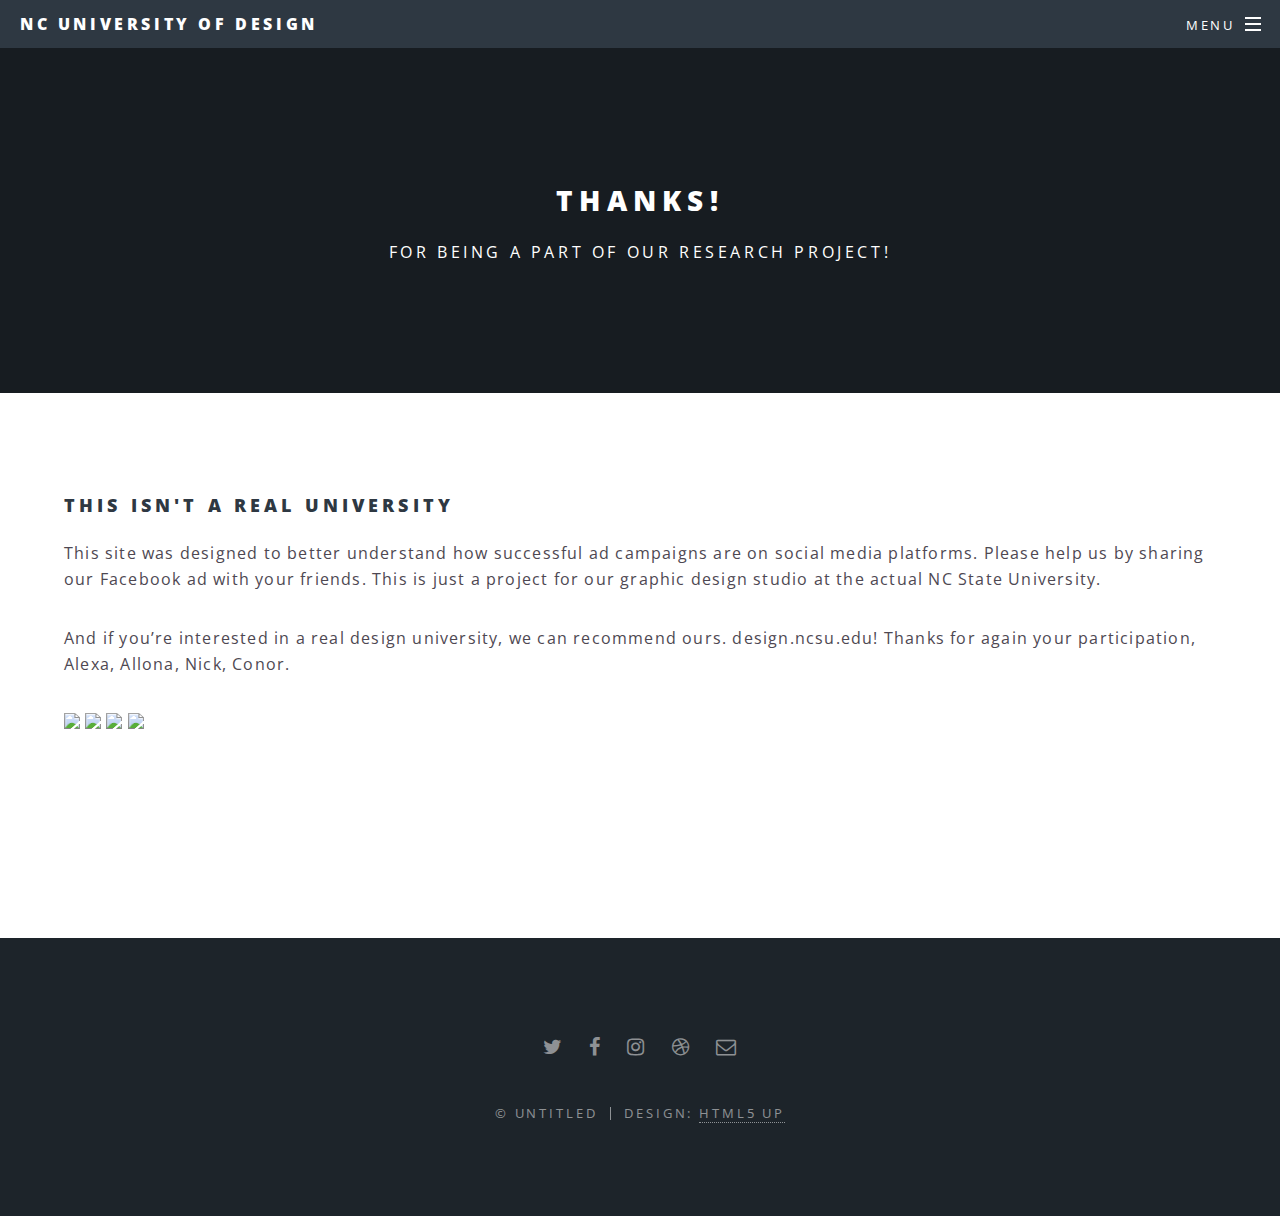
==== commit cd2dcaa4: "more!!" ====
--- a/generic.html
+++ b/generic.html
@@ -6,7 +6,17 @@
 -->
 <html>
 	<head>
-		<title>Generic - Spectral by HTML5 UP</title>
+<!-- Global site tag (gtag.js) - Google Analytics -->
+<script async src="https://www.googletagmanager.com/gtag/js?id=UA-113522262-2"></script>
+<script>
+  window.dataLayer = window.dataLayer || [];
+  function gtag(){dataLayer.push(arguments);}
+  gtag('js', new Date());
+
+  gtag('config', 'UA-113522262-2');
+</script>
+
+		<title>Learn More</title>
 		<meta charset="utf-8" />
 		<meta name="viewport" content="width=device-width, initial-scale=1" />
 		<!--[if lte IE 8]><script src="assets/js/ie/html5shiv.js"></script><![endif]-->
@@ -21,7 +31,7 @@
 
 				<!-- Header -->
 					<header id="header">
-						<h1><a href="index.html">Spectral</a></h1>
+						<h1><a href="index.html">NC University of Design</a></h1>
 						<nav id="nav">
 							<ul>
 								<li class="special">
@@ -29,10 +39,8 @@
 									<div id="menu">
 										<ul>
 											<li><a href="index.html">Home</a></li>
-											<li><a href="generic.html">Generic</a></li>
-											<li><a href="elements.html">Elements</a></li>
-											<li><a href="#">Sign Up</a></li>
-											<li><a href="#">Log In</a></li>
+											<li><a href="generic.html">Learn More</a></li>
+											<li><a 
 										</ul>
 									</div>
 								</li>
@@ -43,23 +51,30 @@
 				<!-- Main -->
 					<article id="main">
 						<header>
-							<h2>Generic Page</h2>
-							<p>Aliquam ut ex ut interdum donec amet imperdiet eleifend</p>
+							<h2>Thanks!</h2>
+							<p>for being a part of our research project!</p>
 						</header>
 						<section class="wrapper style5">
 							<div class="inner">
 
-								<h3>Lorem ipsum dolor</h3>
-								<p>Morbi mattis mi consectetur tortor elementum, varius pellentesque velit convallis. Aenean tincidunt lectus auctor mauris maximus, ac scelerisque ipsum tempor. Duis vulputate ex et ex tincidunt, quis lacinia velit aliquet. Duis non efficitur nisi, id malesuada justo. Maecenas sagittis felis ac sagittis semper. Curabitur purus leo, tempus sed finibus eget, fringilla quis risus. Maecenas et lorem quis sem varius sagittis et a est. Maecenas iaculis iaculis sem. Donec vel dolor at arcu tincidunt bibendum. Interdum et malesuada fames ac ante ipsum primis in faucibus. Fusce ut aliquet justo. Donec id neque ipsum. Integer eget ultricies odio. Nam vel ex a orci fringilla tincidunt. Aliquam eleifend ligula non velit accumsan cursus. Etiam ut gravida sapien.</p>
+								<h3>This isn't a real university</h3>
+								<p>This site was designed to better understand how successful ad campaigns are on social media platforms. Please help us by sharing our Facebook ad with your friends. This is just a project for our graphic design studio at the actual NC State University.</p>
 
-								<p>Vestibulum ultrices risus velit, sit amet blandit massa auctor sit amet. Sed eu lectus sem. Phasellus in odio at ipsum porttitor mollis id vel diam. Praesent sit amet posuere risus, eu faucibus lectus. Vivamus ex ligula, tempus pulvinar ipsum in, auctor porta quam. Proin nec dui cursus, posuere dui eget interdum. Fusce lectus magna, sagittis at facilisis vitae, pellentesque at etiam. Quisque posuere leo quis sem commodo, vel scelerisque nisi scelerisque. Suspendisse id quam vel tortor tincidunt suscipit. Nullam auctor orci eu dolor consectetur, interdum ullamcorper ante tincidunt. Mauris felis nec felis elementum varius.</p>
+								<p>And if you’re interested in a real design university, we can recommend ours. design.ncsu.edu!
+Thanks for again your participation, Alexa, Allona, Nick, Conor.</p>
 
-								<hr />
+                                <div id="images">
+                                <img src="images/1.JPG">
+                                <img src="images/2.JPG">
+                                <img src="images/3.jpg">
+                                <img src="images/4.jpg">
+                                </div>
 
-								<h4>Feugiat aliquam</h4>
-								<p>Nam sapien ante, varius in pulvinar vitae, rhoncus id massa. Donec varius ex in mauris ornare, eget euismod urna egestas. Etiam lacinia tempor ipsum, sodales porttitor justo. Aliquam dolor quam, semper in tortor eu, volutpat efficitur quam. Fusce nec fermentum nisl. Aenean erat diam, tempus aliquet erat.</p>
-
-								<p>Etiam iaculis nulla ipsum, et pharetra libero rhoncus ut. Phasellus rutrum cursus velit, eget condimentum nunc blandit vel. In at pulvinar lectus. Morbi diam ante, vulputate et imperdiet eget, fermentum non dolor. Ut eleifend sagittis tincidunt. Sed viverra commodo mi, ac rhoncus justo. Duis neque ligula, elementum ut enim vel, posuere finibus justo. Vivamus facilisis maximus nibh quis pulvinar. Quisque hendrerit in ipsum id tellus facilisis fermentum. Proin mauris dui, at vestibulum sit amet, auctor bibendum neque.</p>
+								<p />
+                               
+                                </br>
+                             </br> </br>
+ </br>
 
 							</div>
 						</section>
--- a/assets/css/main.css
+++ b/assets/css/main.css
@@ -3629,10 +3629,10 @@
 
 	#main > header {
 		padding: 12em 0 10em 0 ;
-		background-image: -moz-linear-gradient(top, rgba(0,0,0,0.5), rgba(0,0,0,0.5)), url("../../images/banner.jpg");
-		background-image: -webkit-linear-gradient(top, rgba(0,0,0,0.5), rgba(0,0,0,0.5)), url("../../images/banner.jpg");
-		background-image: -ms-linear-gradient(top, rgba(0,0,0,0.5), rgba(0,0,0,0.5)), url("../../images/banner.jpg");
-		background-image: linear-gradient(top, rgba(0,0,0,0.5), rgba(0,0,0,0.5)), url("../../images/banner.jpg");
+		background-image: -moz-linear-gradient(top, rgba(0,0,0,0.5), rgba(0,0,0,0.5)), url("../../images/banner.gif");
+		background-image: -webkit-linear-gradient(top, rgba(0,0,0,0.5), rgba(0,0,0,0.5)), url("../../images/banner.gif");
+		background-image: -ms-linear-gradient(top, rgba(0,0,0,0.5), rgba(0,0,0,0.5)), url("../../images/banner.gif");
+		background-image: linear-gradient(top, rgba(0,0,0,0.5), rgba(0,0,0,0.5)), url("../../images/banner.gif");
 		background-attachment: fixed;
 		background-position: center center;
 		background-repeat: no-repeat;
@@ -3779,10 +3779,10 @@
 /* Landing */
 
 	body.landing #page-wrapper {
-		background-image: -moz-linear-gradient(top, rgba(0,0,0,0.5), rgba(0,0,0,0.5)), url("../../images/banner.jpg");
-		background-image: -webkit-linear-gradient(top, rgba(0,0,0,0.5), rgba(0,0,0,0.5)), url("../../images/banner.jpg");
-		background-image: -ms-linear-gradient(top, rgba(0,0,0,0.5), rgba(0,0,0,0.5)), url("../../images/banner.jpg");
-		background-image: linear-gradient(top, rgba(0,0,0,0.5), rgba(0,0,0,0.5)), url("../../images/banner.jpg");
+		background-image: -moz-linear-gradient(top, rgba(0,0,0,0.5), rgba(0,0,0,0.5)), url("../../images/banner.gif");
+		background-image: -webkit-linear-gradient(top, rgba(0,0,0,0.5), rgba(0,0,0,0.5)), url("../../images/banner.gif");
+		background-image: -ms-linear-gradient(top, rgba(0,0,0,0.5), rgba(0,0,0,0.5)), url("../../images/banner.gif");
+		background-image: linear-gradient(top, rgba(0,0,0,0.5), rgba(0,0,0,0.5)), url("../../images/banner.gif");
 		background-attachment: fixed;
 		background-position: center center;
 		background-repeat: no-repeat;
@@ -3800,10 +3800,10 @@
 
 	body.is-mobile.landing #banner,
 	body.is-mobile.landing .wrapper.style4 {
-		background-image: -moz-linear-gradient(top, rgba(0,0,0,0.5), rgba(0,0,0,0.5)), url("../../images/banner.jpg");
-		background-image: -webkit-linear-gradient(top, rgba(0,0,0,0.5), rgba(0,0,0,0.5)), url("../../images/banner.jpg");
-		background-image: -ms-linear-gradient(top, rgba(0,0,0,0.5), rgba(0,0,0,0.5)), url("../../images/banner.jpg");
-		background-image: linear-gradient(top, rgba(0,0,0,0.5), rgba(0,0,0,0.5)), url("../../images/banner.jpg");
+		background-image: -moz-linear-gradient(top, rgba(0,0,0,0.5), rgba(0,0,0,0.5)), url("../../images/banner.gif");
+		background-image: -webkit-linear-gradient(top, rgba(0,0,0,0.5), rgba(0,0,0,0.5)), url("../../images/banner.gif");
+		background-image: -ms-linear-gradient(top, rgba(0,0,0,0.5), rgba(0,0,0,0.5)), url("../../images/banner.gif");
+		background-image: linear-gradient(top, rgba(0,0,0,0.5), rgba(0,0,0,0.5)), url("../../images/banner.gif");
 		background-position: center center;
 		background-repeat: no-repeat;
 		background-size: cover;
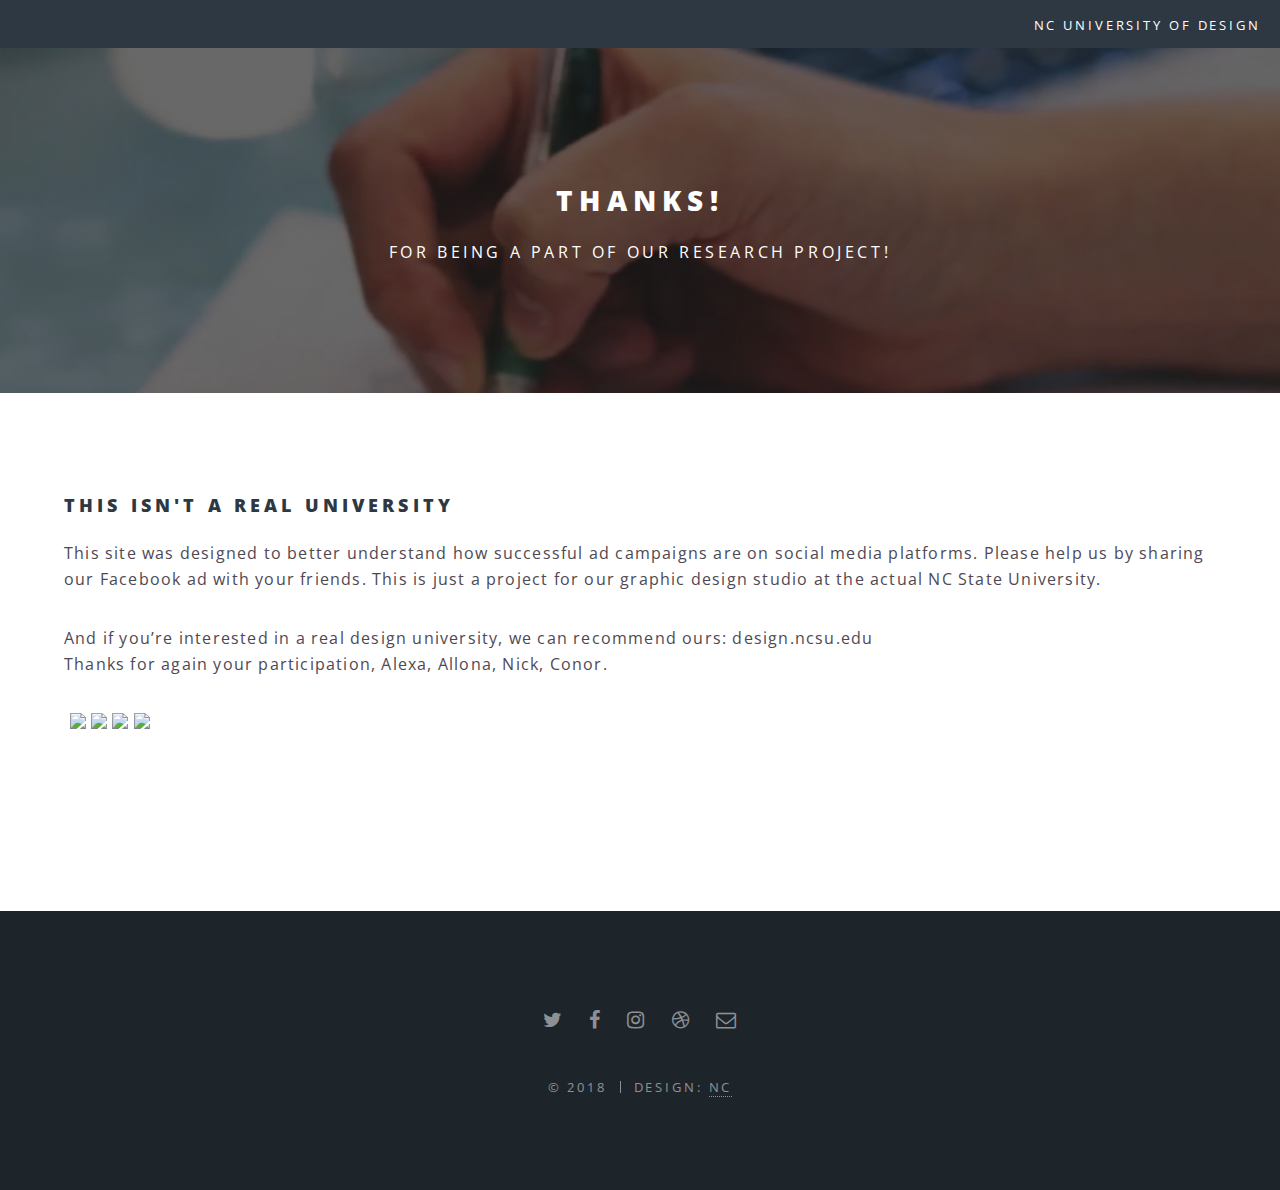
==== commit 4a785265: "link updates" ====
--- a/generic.html
+++ b/generic.html
@@ -31,11 +31,11 @@
 
 				<!-- Header -->
 					<header id="header">
-						<h1><a href="index.html">NC University of Design</a></h1>
+						<h1><a href="index.html"></a></h1>
 						<nav id="nav">
 							<ul>
 								<li class="special">
-									<a href="#menu" class="menuToggle"><span>Menu</span></a>
+									<a href="index.html" class=""><span>NC University of Design</span></a>
 									<div id="menu">
 										<ul>
 											<li><a href="index.html">Home</a></li>
@@ -60,7 +60,7 @@
 								<h3>This isn't a real university</h3>
 								<p>This site was designed to better understand how successful ad campaigns are on social media platforms. Please help us by sharing our Facebook ad with your friends. This is just a project for our graphic design studio at the actual NC State University.</p>
 
-								<p>And if you’re interested in a real design university, we can recommend ours. design.ncsu.edu!
+								<p>And if you’re interested in a real design university, we can recommend ours: design.ncsu.edu</br>
 Thanks for again your participation, Alexa, Allona, Nick, Conor.</p>
 
                                 <div id="images">
@@ -90,7 +90,7 @@
 							<li><a href="#" class="icon fa-envelope-o"><span class="label">Email</span></a></li>
 						</ul>
 						<ul class="copyright">
-							<li>&copy; Untitled</li><li>Design: <a href="http://html5up.net">HTML5 UP</a></li>
+							<li>&copy; 2018</li><li>Design: <a href="">NC</a></li>
 						</ul>
 					</footer>
 
--- a/assets/css/main.css
+++ b/assets/css/main.css
@@ -1922,15 +1922,15 @@
 			}
 
 		.icon.style1 {
-			color: #00ffcc;
+			color: #ffffff;
 		}
 
 		.icon.style2 {
-			color: #00f0ff;
+			color: #ffffff;
 		}
 
 		.icon.style3 {
-			color: #76ddff;
+			color: #ffffff;
 		}
 
 /* Image */
@@ -2641,7 +2641,7 @@
 		}
 
 		.wrapper.style1 {
-			background-color: #21b2a6;
+			background-color: #E54242;
 			color: #c7ebe8;
 		}
 
@@ -3629,10 +3629,10 @@
 
 	#main > header {
 		padding: 12em 0 10em 0 ;
-		background-image: -moz-linear-gradient(top, rgba(0,0,0,0.5), rgba(0,0,0,0.5)), url("../../images/banner.gif");
-		background-image: -webkit-linear-gradient(top, rgba(0,0,0,0.5), rgba(0,0,0,0.5)), url("../../images/banner.gif");
-		background-image: -ms-linear-gradient(top, rgba(0,0,0,0.5), rgba(0,0,0,0.5)), url("../../images/banner.gif");
-		background-image: linear-gradient(top, rgba(0,0,0,0.5), rgba(0,0,0,0.5)), url("../../images/banner.gif");
+		background-image: -moz-linear-gradient(top, rgba(0,0,0,0.5), rgba(0,0,0,0.5)), url("../../images/banner.jpg");
+		background-image: -webkit-linear-gradient(top, rgba(0,0,0,0.5), rgba(0,0,0,0.5)), url("../../images/banner.jpg");
+		background-image: -ms-linear-gradient(top, rgba(0,0,0,0.5), rgba(0,0,0,0.5)), url("../../images/banner.jpg");
+		background-image: linear-gradient(top, rgba(0,0,0,0.5), rgba(0,0,0,0.5)), url("../../images/banner.jpg");
 		background-attachment: fixed;
 		background-position: center center;
 		background-repeat: no-repeat;
@@ -3779,10 +3779,10 @@
 /* Landing */
 
 	body.landing #page-wrapper {
-		background-image: -moz-linear-gradient(top, rgba(0,0,0,0.5), rgba(0,0,0,0.5)), url("../../images/banner.gif");
-		background-image: -webkit-linear-gradient(top, rgba(0,0,0,0.5), rgba(0,0,0,0.5)), url("../../images/banner.gif");
-		background-image: -ms-linear-gradient(top, rgba(0,0,0,0.5), rgba(0,0,0,0.5)), url("../../images/banner.gif");
-		background-image: linear-gradient(top, rgba(0,0,0,0.5), rgba(0,0,0,0.5)), url("../../images/banner.gif");
+		background-image: -moz-linear-gradient(top, rgba(0,0,0,0.5), rgba(0,0,0,0.5)), url("../../images/banner.jpg");
+		background-image: -webkit-linear-gradient(top, rgba(0,0,0,0.5), rgba(0,0,0,0.5)), url("../../images/banner.jpg");
+		background-image: -ms-linear-gradient(top, rgba(0,0,0,0.5), rgba(0,0,0,0.5)), url("../../images/banner.jpg");
+		background-image: linear-gradient(top, rgba(0,0,0,0.5), rgba(0,0,0,0.5)), url("../../images/banner.jpg");
 		background-attachment: fixed;
 		background-position: center center;
 		background-repeat: no-repeat;
@@ -3800,10 +3800,10 @@
 
 	body.is-mobile.landing #banner,
 	body.is-mobile.landing .wrapper.style4 {
-		background-image: -moz-linear-gradient(top, rgba(0,0,0,0.5), rgba(0,0,0,0.5)), url("../../images/banner.gif");
-		background-image: -webkit-linear-gradient(top, rgba(0,0,0,0.5), rgba(0,0,0,0.5)), url("../../images/banner.gif");
-		background-image: -ms-linear-gradient(top, rgba(0,0,0,0.5), rgba(0,0,0,0.5)), url("../../images/banner.gif");
-		background-image: linear-gradient(top, rgba(0,0,0,0.5), rgba(0,0,0,0.5)), url("../../images/banner.gif");
+		background-image: -moz-linear-gradient(top, rgba(0,0,0,0.5), rgba(0,0,0,0.5)), url("../../images/banner.jpg");
+		background-image: -webkit-linear-gradient(top, rgba(0,0,0,0.5), rgba(0,0,0,0.5)), url("../../images/banner.jpg");
+		background-image: -ms-linear-gradient(top, rgba(0,0,0,0.5), rgba(0,0,0,0.5)), url("../../images/banner.jpg");
+		background-image: linear-gradient(top, rgba(0,0,0,0.5), rgba(0,0,0,0.5)), url("../../images/banner.jpg");
 		background-position: center center;
 		background-repeat: no-repeat;
 		background-size: cover;
@@ -3811,4 +3811,12 @@
 
 	body.is-mobile.landing #footer {
 		background-color: #1d242a;
-	}+	}
+
+#images {
+    padding: 0 6px;
+    float: left;
+/*    width: 100;*/
+    
+    
+}